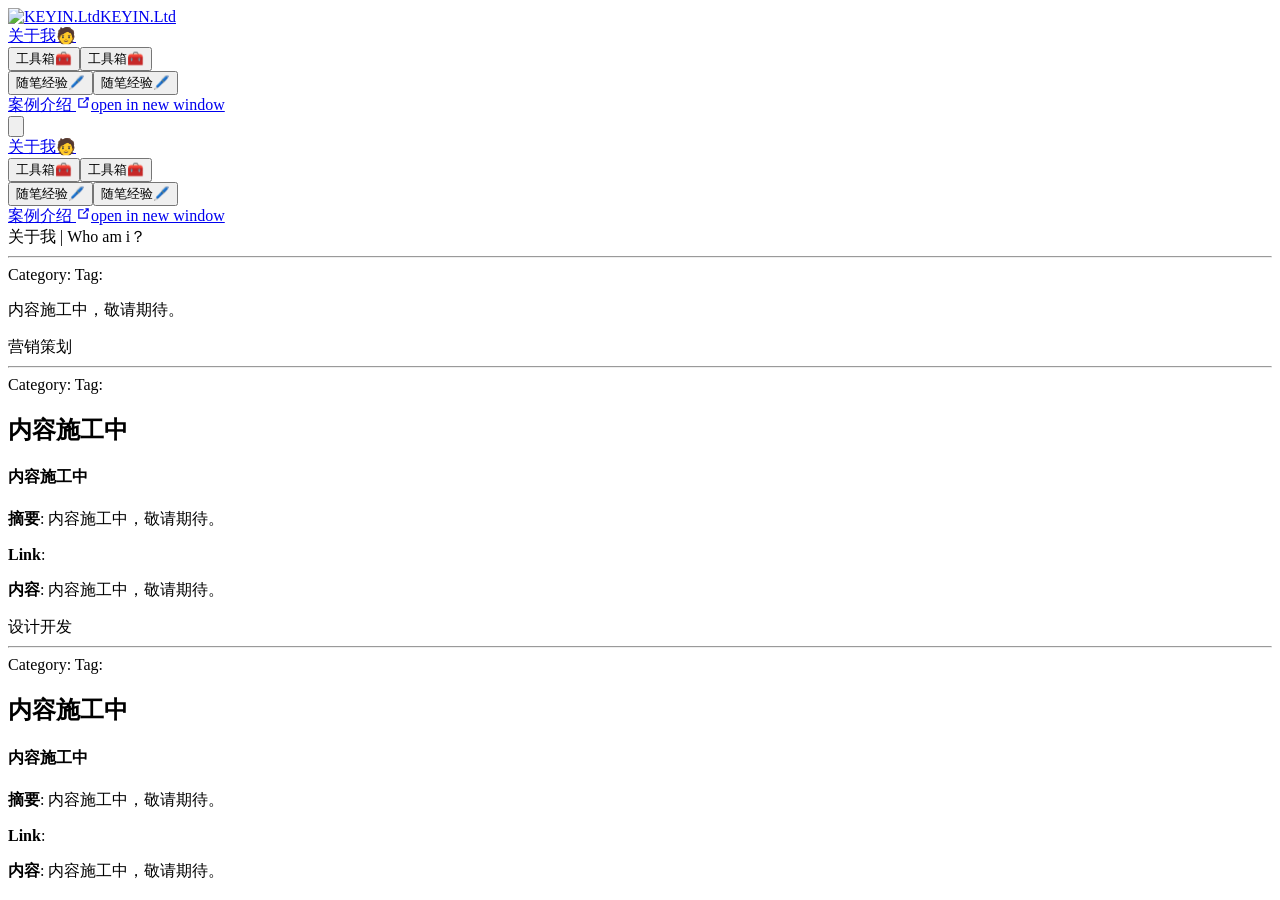
==== docs/article/index.html @ fdea0d34 "v1" ====
<!doctype html>
<html lang="en-US">
  <head>
    <meta charset="utf-8" />
    <meta name="viewport" content="width=device-width,initial-scale=1" />
    <meta name="generator" content="VuePress 2.0.0-rc.9" />
    <style>
      :root {
        --c-bg: #fff;
      }
      html.dark {
        --c-bg: #22272e;
      }
      html,
      body {
        background-color: var(--c-bg);
      }
    </style>
    <script>
      const userMode = localStorage.getItem('vuepress-color-scheme')
      const systemDarkMode =
        window.matchMedia &&
        window.matchMedia('(prefers-color-scheme: dark)').matches
      if (userMode === 'dark' || (userMode !== 'light' && systemDarkMode)) {
        document.documentElement.classList.toggle('dark', true)
      }
    </script>
    <meta name="description" content="Make money, no shame."><meta name="keywords" content="彭科茵, 品牌营销, SVG交互, 公众号svg, 漫画手绘, 媒体发稿"><meta name="author" content="KEYIN"><script src="//javascript/translate.js"></script><script src="//javascript/model-viewer.min.js" type="module"></script><meta name="google-site-verification" content="1"><link rel="icon" href="/littlelogo.ico"><title>Articles | KEYIN.Ltd</title>
    <link rel="preload" href="/assets/style-Z5D11T4i.css" as="style"><link rel="stylesheet" href="/assets/style-Z5D11T4i.css">
    <link rel="modulepreload" href="/assets/app-CqHdGuDO.js"><link rel="modulepreload" href="/assets/index.html-Dc524wdT.js">
    <link rel="prefetch" href="/assets/index.html-2ZuKCgSk.js" as="script"><link rel="prefetch" href="/assets/mission.html-B9yhY9Dj.js" as="script"><link rel="prefetch" href="/assets/HCI.html-Dmzi9KCp.js" as="script"><link rel="prefetch" href="/assets/LLM.html-Cc3UtDx5.js" as="script"><link rel="prefetch" href="/assets/404.html-fO4x-oie.js" as="script"><link rel="prefetch" href="/assets/index.html-DQm4plUg.js" as="script"><link rel="prefetch" href="/assets/index.html-5i4hs3_4.js" as="script"><link rel="prefetch" href="/assets/index.html-DITfYZAn.js" as="script"><link rel="prefetch" href="/assets/index.html-D9bhh5fH.js" as="script"><link rel="prefetch" href="/assets/index.html-BJEDxsN-.js" as="script">
  </head>
  <body>
    <div id="app"><!--[--><div class="theme-container no-sidebar"><!--[--><header class="navbar"><div class="toggle-sidebar-button" title="toggle sidebar" aria-expanded="false" role="button" tabindex="0"><div class="icon" aria-hidden="true"><span></span><span></span><span></span></div></div><span><a class="route-link" href="/"><img class="logo" src="/mylogo.png" alt="KEYIN.Ltd"><span class="site-name can-hide" aria-hidden="true">KEYIN.Ltd</span></a></span><div class="navbar-items-wrapper" style=""><!--[--><!--]--><nav class="navbar-items can-hide" aria-label="site navigation"><!--[--><div class="navbar-item"><a class="route-link" href="/posts/mission.html" aria-label="关于我🧑"><!--[--><!--[--><!--]--> 关于我🧑 <!--[--><!--]--><!--]--></a></div><div class="navbar-item"><div class="navbar-dropdown-wrapper"><button class="navbar-dropdown-title" type="button" aria-label="工具箱🧰"><span class="title">工具箱🧰</span><span class="arrow down"></span></button><button class="navbar-dropdown-title-mobile" type="button" aria-label="工具箱🧰"><span class="title">工具箱🧰</span><span class="right arrow"></span></button><ul style="display:none;" class="navbar-dropdown"><!--[--><li class="navbar-dropdown-item"><a class="external-link" href="https://www.egouz.com/" rel="noopener noreferrer" target="_blank" aria-label="国外网站大全"><!--[--><!--[--><!--]--> 国外网站大全 <span><svg class="external-link-icon" xmlns="http://www.w3.org/2000/svg" aria-hidden="true" focusable="false" x="0px" y="0px" viewBox="0 0 100 100" width="15" height="15"><path fill="currentColor" d="M18.8,85.1h56l0,0c2.2,0,4-1.8,4-4v-32h-8v28h-48v-48h28v-8h-32l0,0c-2.2,0-4,1.8-4,4v56C14.8,83.3,16.6,85.1,18.8,85.1z"></path><polygon fill="currentColor" points="45.7,48.7 51.3,54.3 77.2,28.5 77.2,37.2 85.2,37.2 85.2,14.9 62.8,14.9 62.8,22.9 71.5,22.9"></polygon></svg><span class="external-link-icon-sr-only">open in new window</span></span><!--[--><!--]--><!--]--></a></li><li class="navbar-dropdown-item"><a class="external-link" href="https://unsplash.com/" rel="noopener noreferrer" target="_blank" aria-label="免费图片网站"><!--[--><!--[--><!--]--> 免费图片网站 <span><svg class="external-link-icon" xmlns="http://www.w3.org/2000/svg" aria-hidden="true" focusable="false" x="0px" y="0px" viewBox="0 0 100 100" width="15" height="15"><path fill="currentColor" d="M18.8,85.1h56l0,0c2.2,0,4-1.8,4-4v-32h-8v28h-48v-48h28v-8h-32l0,0c-2.2,0-4,1.8-4,4v56C14.8,83.3,16.6,85.1,18.8,85.1z"></path><polygon fill="currentColor" points="45.7,48.7 51.3,54.3 77.2,28.5 77.2,37.2 85.2,37.2 85.2,14.9 62.8,14.9 62.8,22.9 71.5,22.9"></polygon></svg><span class="external-link-icon-sr-only">open in new window</span></span><!--[--><!--]--><!--]--></a></li><li class="navbar-dropdown-item"><a class="external-link" href="https://mixkit.co/" rel="noopener noreferrer" target="_blank" aria-label="免费素材网站"><!--[--><!--[--><!--]--> 免费素材网站 <span><svg class="external-link-icon" xmlns="http://www.w3.org/2000/svg" aria-hidden="true" focusable="false" x="0px" y="0px" viewBox="0 0 100 100" width="15" height="15"><path fill="currentColor" d="M18.8,85.1h56l0,0c2.2,0,4-1.8,4-4v-32h-8v28h-48v-48h28v-8h-32l0,0c-2.2,0-4,1.8-4,4v56C14.8,83.3,16.6,85.1,18.8,85.1z"></path><polygon fill="currentColor" points="45.7,48.7 51.3,54.3 77.2,28.5 77.2,37.2 85.2,37.2 85.2,14.9 62.8,14.9 62.8,22.9 71.5,22.9"></polygon></svg><span class="external-link-icon-sr-only">open in new window</span></span><!--[--><!--]--><!--]--></a></li><li class="navbar-dropdown-item"><a class="external-link" href="https://www.vecteezy.com/" rel="noopener noreferrer" target="_blank" aria-label="免费矢量素材下载"><!--[--><!--[--><!--]--> 免费矢量素材下载 <span><svg class="external-link-icon" xmlns="http://www.w3.org/2000/svg" aria-hidden="true" focusable="false" x="0px" y="0px" viewBox="0 0 100 100" width="15" height="15"><path fill="currentColor" d="M18.8,85.1h56l0,0c2.2,0,4-1.8,4-4v-32h-8v28h-48v-48h28v-8h-32l0,0c-2.2,0-4,1.8-4,4v56C14.8,83.3,16.6,85.1,18.8,85.1z"></path><polygon fill="currentColor" points="45.7,48.7 51.3,54.3 77.2,28.5 77.2,37.2 85.2,37.2 85.2,14.9 62.8,14.9 62.8,22.9 71.5,22.9"></polygon></svg><span class="external-link-icon-sr-only">open in new window</span></span><!--[--><!--]--><!--]--></a></li><li class="navbar-dropdown-item"><a class="external-link" href="https://www.zhongguose.com/#yuhong" rel="noopener noreferrer" target="_blank" aria-label="中国传统颜色"><!--[--><!--[--><!--]--> 中国传统颜色 <span><svg class="external-link-icon" xmlns="http://www.w3.org/2000/svg" aria-hidden="true" focusable="false" x="0px" y="0px" viewBox="0 0 100 100" width="15" height="15"><path fill="currentColor" d="M18.8,85.1h56l0,0c2.2,0,4-1.8,4-4v-32h-8v28h-48v-48h28v-8h-32l0,0c-2.2,0-4,1.8-4,4v56C14.8,83.3,16.6,85.1,18.8,85.1z"></path><polygon fill="currentColor" points="45.7,48.7 51.3,54.3 77.2,28.5 77.2,37.2 85.2,37.2 85.2,14.9 62.8,14.9 62.8,22.9 71.5,22.9"></polygon></svg><span class="external-link-icon-sr-only">open in new window</span></span><!--[--><!--]--><!--]--></a></li><li class="navbar-dropdown-item"><a class="external-link" href="https://smallpdf.com/pdf-to-ppt" rel="noopener noreferrer" target="_blank" aria-label="pdf转ppt"><!--[--><!--[--><!--]--> pdf转ppt <span><svg class="external-link-icon" xmlns="http://www.w3.org/2000/svg" aria-hidden="true" focusable="false" x="0px" y="0px" viewBox="0 0 100 100" width="15" height="15"><path fill="currentColor" d="M18.8,85.1h56l0,0c2.2,0,4-1.8,4-4v-32h-8v28h-48v-48h28v-8h-32l0,0c-2.2,0-4,1.8-4,4v56C14.8,83.3,16.6,85.1,18.8,85.1z"></path><polygon fill="currentColor" points="45.7,48.7 51.3,54.3 77.2,28.5 77.2,37.2 85.2,37.2 85.2,14.9 62.8,14.9 62.8,22.9 71.5,22.9"></polygon></svg><span class="external-link-icon-sr-only">open in new window</span></span><!--[--><!--]--><!--]--></a></li><!--]--></ul></div></div><div class="navbar-item"><div class="navbar-dropdown-wrapper"><button class="navbar-dropdown-title" type="button" aria-label="随笔经验🖊️"><span class="title">随笔经验🖊️</span><span class="arrow down"></span></button><button class="navbar-dropdown-title-mobile" type="button" aria-label="随笔经验🖊️"><span class="title">随笔经验🖊️</span><span class="right arrow"></span></button><ul style="display:none;" class="navbar-dropdown"><!--[--><li class="navbar-dropdown-item"><a class="route-link" href="/posts/paper/HCI.html" aria-label="营销策划"><!--[--><!--[--><!--]--> 营销策划 <!--[--><!--]--><!--]--></a></li><li class="navbar-dropdown-item"><a class="route-link" href="/posts/paper/LLM.html" aria-label="设计开发"><!--[--><!--[--><!--]--> 设计开发 <!--[--><!--]--><!--]--></a></li><!--]--></ul></div></div><div class="navbar-item"><a class="external-link" href="https://docs.qq.com/pdf/DTXNpVmhEckVCZGJU?" rel="noopener noreferrer" target="_blank" aria-label="案例介绍"><!--[--><!--[--><!--]--> 案例介绍 <span><svg class="external-link-icon" xmlns="http://www.w3.org/2000/svg" aria-hidden="true" focusable="false" x="0px" y="0px" viewBox="0 0 100 100" width="15" height="15"><path fill="currentColor" d="M18.8,85.1h56l0,0c2.2,0,4-1.8,4-4v-32h-8v28h-48v-48h28v-8h-32l0,0c-2.2,0-4,1.8-4,4v56C14.8,83.3,16.6,85.1,18.8,85.1z"></path><polygon fill="currentColor" points="45.7,48.7 51.3,54.3 77.2,28.5 77.2,37.2 85.2,37.2 85.2,14.9 62.8,14.9 62.8,22.9 71.5,22.9"></polygon></svg><span class="external-link-icon-sr-only">open in new window</span></span><!--[--><!--]--><!--]--></a></div><!--]--></nav><!--[--><!--]--><button class="toggle-color-mode-button" title="toggle color mode"><svg style="" class="icon" focusable="false" viewBox="0 0 32 32"><path d="M16 12.005a4 4 0 1 1-4 4a4.005 4.005 0 0 1 4-4m0-2a6 6 0 1 0 6 6a6 6 0 0 0-6-6z" fill="currentColor"></path><path d="M5.394 6.813l1.414-1.415l3.506 3.506L8.9 10.318z" fill="currentColor"></path><path d="M2 15.005h5v2H2z" fill="currentColor"></path><path d="M5.394 25.197L8.9 21.691l1.414 1.415l-3.506 3.505z" fill="currentColor"></path><path d="M15 25.005h2v5h-2z" fill="currentColor"></path><path d="M21.687 23.106l1.414-1.415l3.506 3.506l-1.414 1.414z" fill="currentColor"></path><path d="M25 15.005h5v2h-5z" fill="currentColor"></path><path d="M21.687 8.904l3.506-3.506l1.414 1.415l-3.506 3.505z" fill="currentColor"></path><path d="M15 2.005h2v5h-2z" fill="currentColor"></path></svg><svg style="display:none;" class="icon" focusable="false" viewBox="0 0 32 32"><path d="M13.502 5.414a15.075 15.075 0 0 0 11.594 18.194a11.113 11.113 0 0 1-7.975 3.39c-.138 0-.278.005-.418 0a11.094 11.094 0 0 1-3.2-21.584M14.98 3a1.002 1.002 0 0 0-.175.016a13.096 13.096 0 0 0 1.825 25.981c.164.006.328 0 .49 0a13.072 13.072 0 0 0 10.703-5.555a1.01 1.01 0 0 0-.783-1.565A13.08 13.08 0 0 1 15.89 4.38A1.015 1.015 0 0 0 14.98 3z" fill="currentColor"></path></svg></button><!----></div></header><!--]--><div class="sidebar-mask"></div><!--[--><aside class="sidebar"><nav class="navbar-items" aria-label="site navigation"><!--[--><div class="navbar-item"><a class="route-link" href="/posts/mission.html" aria-label="关于我🧑"><!--[--><!--[--><!--]--> 关于我🧑 <!--[--><!--]--><!--]--></a></div><div class="navbar-item"><div class="navbar-dropdown-wrapper"><button class="navbar-dropdown-title" type="button" aria-label="工具箱🧰"><span class="title">工具箱🧰</span><span class="arrow down"></span></button><button class="navbar-dropdown-title-mobile" type="button" aria-label="工具箱🧰"><span class="title">工具箱🧰</span><span class="right arrow"></span></button><ul style="display:none;" class="navbar-dropdown"><!--[--><li class="navbar-dropdown-item"><a class="external-link" href="https://www.egouz.com/" rel="noopener noreferrer" target="_blank" aria-label="国外网站大全"><!--[--><!--[--><!--]--> 国外网站大全 <span><svg class="external-link-icon" xmlns="http://www.w3.org/2000/svg" aria-hidden="true" focusable="false" x="0px" y="0px" viewBox="0 0 100 100" width="15" height="15"><path fill="currentColor" d="M18.8,85.1h56l0,0c2.2,0,4-1.8,4-4v-32h-8v28h-48v-48h28v-8h-32l0,0c-2.2,0-4,1.8-4,4v56C14.8,83.3,16.6,85.1,18.8,85.1z"></path><polygon fill="currentColor" points="45.7,48.7 51.3,54.3 77.2,28.5 77.2,37.2 85.2,37.2 85.2,14.9 62.8,14.9 62.8,22.9 71.5,22.9"></polygon></svg><span class="external-link-icon-sr-only">open in new window</span></span><!--[--><!--]--><!--]--></a></li><li class="navbar-dropdown-item"><a class="external-link" href="https://unsplash.com/" rel="noopener noreferrer" target="_blank" aria-label="免费图片网站"><!--[--><!--[--><!--]--> 免费图片网站 <span><svg class="external-link-icon" xmlns="http://www.w3.org/2000/svg" aria-hidden="true" focusable="false" x="0px" y="0px" viewBox="0 0 100 100" width="15" height="15"><path fill="currentColor" d="M18.8,85.1h56l0,0c2.2,0,4-1.8,4-4v-32h-8v28h-48v-48h28v-8h-32l0,0c-2.2,0-4,1.8-4,4v56C14.8,83.3,16.6,85.1,18.8,85.1z"></path><polygon fill="currentColor" points="45.7,48.7 51.3,54.3 77.2,28.5 77.2,37.2 85.2,37.2 85.2,14.9 62.8,14.9 62.8,22.9 71.5,22.9"></polygon></svg><span class="external-link-icon-sr-only">open in new window</span></span><!--[--><!--]--><!--]--></a></li><li class="navbar-dropdown-item"><a class="external-link" href="https://mixkit.co/" rel="noopener noreferrer" target="_blank" aria-label="免费素材网站"><!--[--><!--[--><!--]--> 免费素材网站 <span><svg class="external-link-icon" xmlns="http://www.w3.org/2000/svg" aria-hidden="true" focusable="false" x="0px" y="0px" viewBox="0 0 100 100" width="15" height="15"><path fill="currentColor" d="M18.8,85.1h56l0,0c2.2,0,4-1.8,4-4v-32h-8v28h-48v-48h28v-8h-32l0,0c-2.2,0-4,1.8-4,4v56C14.8,83.3,16.6,85.1,18.8,85.1z"></path><polygon fill="currentColor" points="45.7,48.7 51.3,54.3 77.2,28.5 77.2,37.2 85.2,37.2 85.2,14.9 62.8,14.9 62.8,22.9 71.5,22.9"></polygon></svg><span class="external-link-icon-sr-only">open in new window</span></span><!--[--><!--]--><!--]--></a></li><li class="navbar-dropdown-item"><a class="external-link" href="https://www.vecteezy.com/" rel="noopener noreferrer" target="_blank" aria-label="免费矢量素材下载"><!--[--><!--[--><!--]--> 免费矢量素材下载 <span><svg class="external-link-icon" xmlns="http://www.w3.org/2000/svg" aria-hidden="true" focusable="false" x="0px" y="0px" viewBox="0 0 100 100" width="15" height="15"><path fill="currentColor" d="M18.8,85.1h56l0,0c2.2,0,4-1.8,4-4v-32h-8v28h-48v-48h28v-8h-32l0,0c-2.2,0-4,1.8-4,4v56C14.8,83.3,16.6,85.1,18.8,85.1z"></path><polygon fill="currentColor" points="45.7,48.7 51.3,54.3 77.2,28.5 77.2,37.2 85.2,37.2 85.2,14.9 62.8,14.9 62.8,22.9 71.5,22.9"></polygon></svg><span class="external-link-icon-sr-only">open in new window</span></span><!--[--><!--]--><!--]--></a></li><li class="navbar-dropdown-item"><a class="external-link" href="https://www.zhongguose.com/#yuhong" rel="noopener noreferrer" target="_blank" aria-label="中国传统颜色"><!--[--><!--[--><!--]--> 中国传统颜色 <span><svg class="external-link-icon" xmlns="http://www.w3.org/2000/svg" aria-hidden="true" focusable="false" x="0px" y="0px" viewBox="0 0 100 100" width="15" height="15"><path fill="currentColor" d="M18.8,85.1h56l0,0c2.2,0,4-1.8,4-4v-32h-8v28h-48v-48h28v-8h-32l0,0c-2.2,0-4,1.8-4,4v56C14.8,83.3,16.6,85.1,18.8,85.1z"></path><polygon fill="currentColor" points="45.7,48.7 51.3,54.3 77.2,28.5 77.2,37.2 85.2,37.2 85.2,14.9 62.8,14.9 62.8,22.9 71.5,22.9"></polygon></svg><span class="external-link-icon-sr-only">open in new window</span></span><!--[--><!--]--><!--]--></a></li><li class="navbar-dropdown-item"><a class="external-link" href="https://smallpdf.com/pdf-to-ppt" rel="noopener noreferrer" target="_blank" aria-label="pdf转ppt"><!--[--><!--[--><!--]--> pdf转ppt <span><svg class="external-link-icon" xmlns="http://www.w3.org/2000/svg" aria-hidden="true" focusable="false" x="0px" y="0px" viewBox="0 0 100 100" width="15" height="15"><path fill="currentColor" d="M18.8,85.1h56l0,0c2.2,0,4-1.8,4-4v-32h-8v28h-48v-48h28v-8h-32l0,0c-2.2,0-4,1.8-4,4v56C14.8,83.3,16.6,85.1,18.8,85.1z"></path><polygon fill="currentColor" points="45.7,48.7 51.3,54.3 77.2,28.5 77.2,37.2 85.2,37.2 85.2,14.9 62.8,14.9 62.8,22.9 71.5,22.9"></polygon></svg><span class="external-link-icon-sr-only">open in new window</span></span><!--[--><!--]--><!--]--></a></li><!--]--></ul></div></div><div class="navbar-item"><div class="navbar-dropdown-wrapper"><button class="navbar-dropdown-title" type="button" aria-label="随笔经验🖊️"><span class="title">随笔经验🖊️</span><span class="arrow down"></span></button><button class="navbar-dropdown-title-mobile" type="button" aria-label="随笔经验🖊️"><span class="title">随笔经验🖊️</span><span class="right arrow"></span></button><ul style="display:none;" class="navbar-dropdown"><!--[--><li class="navbar-dropdown-item"><a class="route-link" href="/posts/paper/HCI.html" aria-label="营销策划"><!--[--><!--[--><!--]--> 营销策划 <!--[--><!--]--><!--]--></a></li><li class="navbar-dropdown-item"><a class="route-link" href="/posts/paper/LLM.html" aria-label="设计开发"><!--[--><!--[--><!--]--> 设计开发 <!--[--><!--]--><!--]--></a></li><!--]--></ul></div></div><div class="navbar-item"><a class="external-link" href="https://docs.qq.com/pdf/DTXNpVmhEckVCZGJU?" rel="noopener noreferrer" target="_blank" aria-label="案例介绍"><!--[--><!--[--><!--]--> 案例介绍 <span><svg class="external-link-icon" xmlns="http://www.w3.org/2000/svg" aria-hidden="true" focusable="false" x="0px" y="0px" viewBox="0 0 100 100" width="15" height="15"><path fill="currentColor" d="M18.8,85.1h56l0,0c2.2,0,4-1.8,4-4v-32h-8v28h-48v-48h28v-8h-32l0,0c-2.2,0-4,1.8-4,4v56C14.8,83.3,16.6,85.1,18.8,85.1z"></path><polygon fill="currentColor" points="45.7,48.7 51.3,54.3 77.2,28.5 77.2,37.2 85.2,37.2 85.2,14.9 62.8,14.9 62.8,22.9 71.5,22.9"></polygon></svg><span class="external-link-icon-sr-only">open in new window</span></span><!--[--><!--]--><!--]--></a></div><!--]--></nav><!--[--><!--]--><!----><!--[--><!--]--></aside><!--]--><!--[--><main class="page"><div class="article-wrapper"><!----><!--[--><article class="article"><header class="title">关于我 | Who am i？</header><hr><div class="article-info"><!----><!----><span class="category">Category: </span><span class="tag">Tag: </span></div><div class="excerpt">
<p>内容施工中，敬请期待。</p>
</div></article><article class="article"><header class="title">营销策划</header><hr><div class="article-info"><!----><!----><span class="category">Category: </span><span class="tag">Tag: </span></div><div class="excerpt">
<h2>内容施工中</h2>
<h4>内容施工中</h4>
<p><strong>摘要</strong>: 内容施工中，敬请期待。</p>
<p><strong>Link</strong>: <a href=""></a></p>
<p><strong>内容</strong>: 内容施工中，敬请期待。</p>
</div></article><article class="article"><header class="title">设计开发</header><hr><div class="article-info"><!----><!----><span class="category">Category: </span><span class="tag">Tag: </span></div><div class="excerpt">
<h2>内容施工中</h2>
<h4>内容施工中</h4>
<p><strong>摘要</strong>: 内容施工中，敬请期待。</p>
<p><strong>Link</strong>: <a href=""></a></p>
<p><strong>内容</strong>: 内容施工中，敬请期待。</p>
</div></article><!--]--></div></main><!--]--></div><!--[--><!----><!--]--><!--]--></div>
    <script type="module" src="/assets/app-CqHdGuDO.js" defer></script>
  </body>
</html>
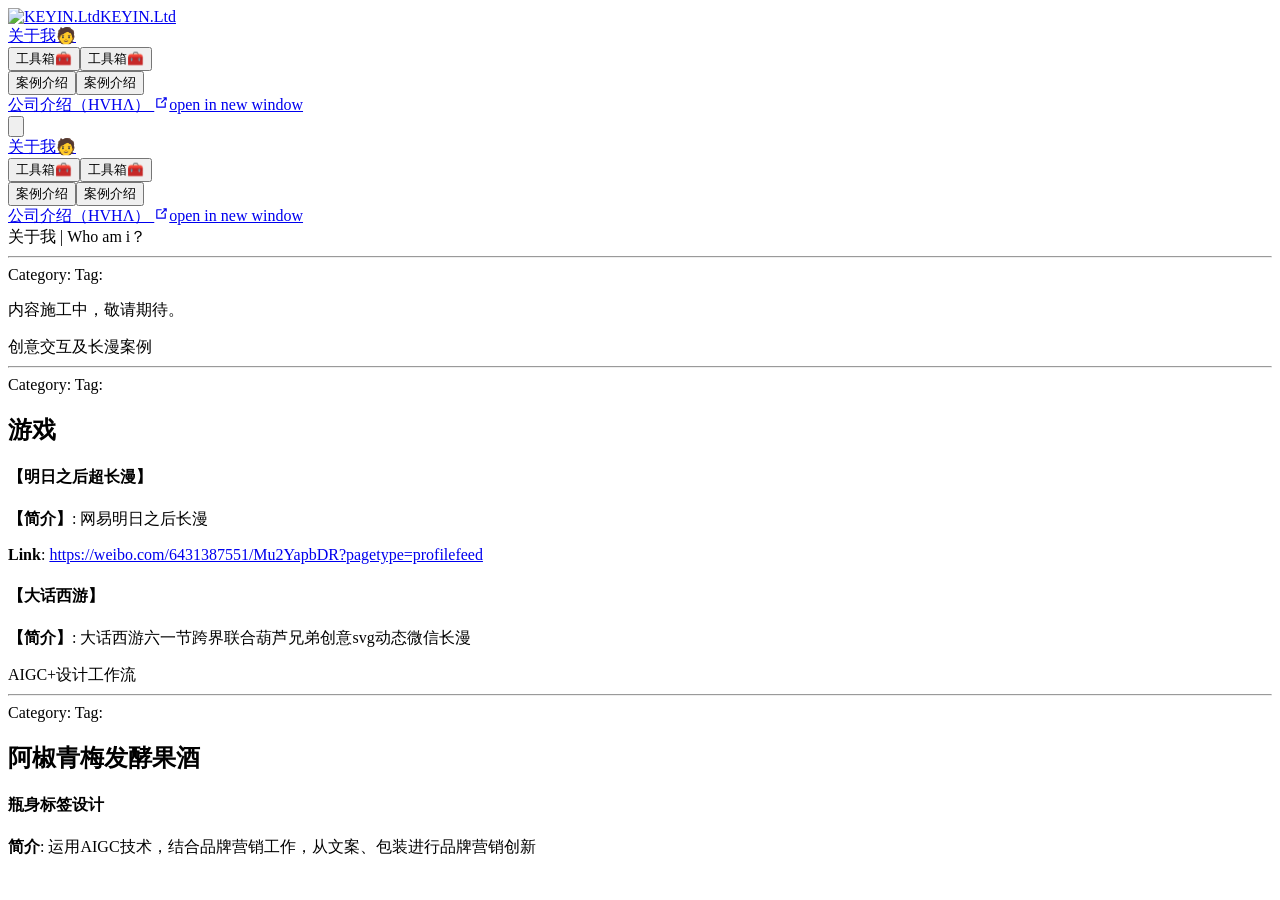
==== commit dd7e7b00: "v10" ====
--- a/docs/article/index.html
+++ b/docs/article/index.html
@@ -27,25 +27,27 @@
     </script>
     <meta name="description" content="Make money, no shame."><meta name="keywords" content="彭科茵, 品牌营销, SVG交互, 公众号svg, 漫画手绘, 媒体发稿"><meta name="author" content="KEYIN"><script src="//javascript/translate.js"></script><script src="//javascript/model-viewer.min.js" type="module"></script><meta name="google-site-verification" content="1"><link rel="icon" href="/littlelogo.ico"><title>Articles | KEYIN.Ltd</title>
     <link rel="preload" href="/assets/style-Z5D11T4i.css" as="style"><link rel="stylesheet" href="/assets/style-Z5D11T4i.css">
-    <link rel="modulepreload" href="/assets/app-CqHdGuDO.js"><link rel="modulepreload" href="/assets/index.html-Dc524wdT.js">
-    <link rel="prefetch" href="/assets/index.html-2ZuKCgSk.js" as="script"><link rel="prefetch" href="/assets/mission.html-B9yhY9Dj.js" as="script"><link rel="prefetch" href="/assets/HCI.html-Dmzi9KCp.js" as="script"><link rel="prefetch" href="/assets/LLM.html-Cc3UtDx5.js" as="script"><link rel="prefetch" href="/assets/404.html-fO4x-oie.js" as="script"><link rel="prefetch" href="/assets/index.html-DQm4plUg.js" as="script"><link rel="prefetch" href="/assets/index.html-5i4hs3_4.js" as="script"><link rel="prefetch" href="/assets/index.html-DITfYZAn.js" as="script"><link rel="prefetch" href="/assets/index.html-D9bhh5fH.js" as="script"><link rel="prefetch" href="/assets/index.html-BJEDxsN-.js" as="script">
+    <link rel="modulepreload" href="/assets/app-CqODnZCG.js"><link rel="modulepreload" href="/assets/index.html-BG-Ftxhn.js">
+    <link rel="prefetch" href="/assets/index.html-DUa9GUNp.js" as="script"><link rel="prefetch" href="/assets/mission.html-COj6fTe7.js" as="script"><link rel="prefetch" href="/assets/HCI.html-DRZntMff.js" as="script"><link rel="prefetch" href="/assets/LLM.html-CVp1YsRB.js" as="script"><link rel="prefetch" href="/assets/404.html-DZKrf922.js" as="script"><link rel="prefetch" href="/assets/index.html-CdgL_tOe.js" as="script"><link rel="prefetch" href="/assets/index.html-F7jExGiB.js" as="script"><link rel="prefetch" href="/assets/index.html-DhvDCIke.js" as="script"><link rel="prefetch" href="/assets/index.html-C0AwsDLe.js" as="script"><link rel="prefetch" href="/assets/index.html-D_W82KDV.js" as="script">
   </head>
   <body>
-    <div id="app"><!--[--><div class="theme-container no-sidebar"><!--[--><header class="navbar"><div class="toggle-sidebar-button" title="toggle sidebar" aria-expanded="false" role="button" tabindex="0"><div class="icon" aria-hidden="true"><span></span><span></span><span></span></div></div><span><a class="route-link" href="/"><img class="logo" src="/mylogo.png" alt="KEYIN.Ltd"><span class="site-name can-hide" aria-hidden="true">KEYIN.Ltd</span></a></span><div class="navbar-items-wrapper" style=""><!--[--><!--]--><nav class="navbar-items can-hide" aria-label="site navigation"><!--[--><div class="navbar-item"><a class="route-link" href="/posts/mission.html" aria-label="关于我🧑"><!--[--><!--[--><!--]--> 关于我🧑 <!--[--><!--]--><!--]--></a></div><div class="navbar-item"><div class="navbar-dropdown-wrapper"><button class="navbar-dropdown-title" type="button" aria-label="工具箱🧰"><span class="title">工具箱🧰</span><span class="arrow down"></span></button><button class="navbar-dropdown-title-mobile" type="button" aria-label="工具箱🧰"><span class="title">工具箱🧰</span><span class="right arrow"></span></button><ul style="display:none;" class="navbar-dropdown"><!--[--><li class="navbar-dropdown-item"><a class="external-link" href="https://www.egouz.com/" rel="noopener noreferrer" target="_blank" aria-label="国外网站大全"><!--[--><!--[--><!--]--> 国外网站大全 <span><svg class="external-link-icon" xmlns="http://www.w3.org/2000/svg" aria-hidden="true" focusable="false" x="0px" y="0px" viewBox="0 0 100 100" width="15" height="15"><path fill="currentColor" d="M18.8,85.1h56l0,0c2.2,0,4-1.8,4-4v-32h-8v28h-48v-48h28v-8h-32l0,0c-2.2,0-4,1.8-4,4v56C14.8,83.3,16.6,85.1,18.8,85.1z"></path><polygon fill="currentColor" points="45.7,48.7 51.3,54.3 77.2,28.5 77.2,37.2 85.2,37.2 85.2,14.9 62.8,14.9 62.8,22.9 71.5,22.9"></polygon></svg><span class="external-link-icon-sr-only">open in new window</span></span><!--[--><!--]--><!--]--></a></li><li class="navbar-dropdown-item"><a class="external-link" href="https://unsplash.com/" rel="noopener noreferrer" target="_blank" aria-label="免费图片网站"><!--[--><!--[--><!--]--> 免费图片网站 <span><svg class="external-link-icon" xmlns="http://www.w3.org/2000/svg" aria-hidden="true" focusable="false" x="0px" y="0px" viewBox="0 0 100 100" width="15" height="15"><path fill="currentColor" d="M18.8,85.1h56l0,0c2.2,0,4-1.8,4-4v-32h-8v28h-48v-48h28v-8h-32l0,0c-2.2,0-4,1.8-4,4v56C14.8,83.3,16.6,85.1,18.8,85.1z"></path><polygon fill="currentColor" points="45.7,48.7 51.3,54.3 77.2,28.5 77.2,37.2 85.2,37.2 85.2,14.9 62.8,14.9 62.8,22.9 71.5,22.9"></polygon></svg><span class="external-link-icon-sr-only">open in new window</span></span><!--[--><!--]--><!--]--></a></li><li class="navbar-dropdown-item"><a class="external-link" href="https://mixkit.co/" rel="noopener noreferrer" target="_blank" aria-label="免费素材网站"><!--[--><!--[--><!--]--> 免费素材网站 <span><svg class="external-link-icon" xmlns="http://www.w3.org/2000/svg" aria-hidden="true" focusable="false" x="0px" y="0px" viewBox="0 0 100 100" width="15" height="15"><path fill="currentColor" d="M18.8,85.1h56l0,0c2.2,0,4-1.8,4-4v-32h-8v28h-48v-48h28v-8h-32l0,0c-2.2,0-4,1.8-4,4v56C14.8,83.3,16.6,85.1,18.8,85.1z"></path><polygon fill="currentColor" points="45.7,48.7 51.3,54.3 77.2,28.5 77.2,37.2 85.2,37.2 85.2,14.9 62.8,14.9 62.8,22.9 71.5,22.9"></polygon></svg><span class="external-link-icon-sr-only">open in new window</span></span><!--[--><!--]--><!--]--></a></li><li class="navbar-dropdown-item"><a class="external-link" href="https://www.vecteezy.com/" rel="noopener noreferrer" target="_blank" aria-label="免费矢量素材下载"><!--[--><!--[--><!--]--> 免费矢量素材下载 <span><svg class="external-link-icon" xmlns="http://www.w3.org/2000/svg" aria-hidden="true" focusable="false" x="0px" y="0px" viewBox="0 0 100 100" width="15" height="15"><path fill="currentColor" d="M18.8,85.1h56l0,0c2.2,0,4-1.8,4-4v-32h-8v28h-48v-48h28v-8h-32l0,0c-2.2,0-4,1.8-4,4v56C14.8,83.3,16.6,85.1,18.8,85.1z"></path><polygon fill="currentColor" points="45.7,48.7 51.3,54.3 77.2,28.5 77.2,37.2 85.2,37.2 85.2,14.9 62.8,14.9 62.8,22.9 71.5,22.9"></polygon></svg><span class="external-link-icon-sr-only">open in new window</span></span><!--[--><!--]--><!--]--></a></li><li class="navbar-dropdown-item"><a class="external-link" href="https://www.zhongguose.com/#yuhong" rel="noopener noreferrer" target="_blank" aria-label="中国传统颜色"><!--[--><!--[--><!--]--> 中国传统颜色 <span><svg class="external-link-icon" xmlns="http://www.w3.org/2000/svg" aria-hidden="true" focusable="false" x="0px" y="0px" viewBox="0 0 100 100" width="15" height="15"><path fill="currentColor" d="M18.8,85.1h56l0,0c2.2,0,4-1.8,4-4v-32h-8v28h-48v-48h28v-8h-32l0,0c-2.2,0-4,1.8-4,4v56C14.8,83.3,16.6,85.1,18.8,85.1z"></path><polygon fill="currentColor" points="45.7,48.7 51.3,54.3 77.2,28.5 77.2,37.2 85.2,37.2 85.2,14.9 62.8,14.9 62.8,22.9 71.5,22.9"></polygon></svg><span class="external-link-icon-sr-only">open in new window</span></span><!--[--><!--]--><!--]--></a></li><li class="navbar-dropdown-item"><a class="external-link" href="https://smallpdf.com/pdf-to-ppt" rel="noopener noreferrer" target="_blank" aria-label="pdf转ppt"><!--[--><!--[--><!--]--> pdf转ppt <span><svg class="external-link-icon" xmlns="http://www.w3.org/2000/svg" aria-hidden="true" focusable="false" x="0px" y="0px" viewBox="0 0 100 100" width="15" height="15"><path fill="currentColor" d="M18.8,85.1h56l0,0c2.2,0,4-1.8,4-4v-32h-8v28h-48v-48h28v-8h-32l0,0c-2.2,0-4,1.8-4,4v56C14.8,83.3,16.6,85.1,18.8,85.1z"></path><polygon fill="currentColor" points="45.7,48.7 51.3,54.3 77.2,28.5 77.2,37.2 85.2,37.2 85.2,14.9 62.8,14.9 62.8,22.9 71.5,22.9"></polygon></svg><span class="external-link-icon-sr-only">open in new window</span></span><!--[--><!--]--><!--]--></a></li><!--]--></ul></div></div><div class="navbar-item"><div class="navbar-dropdown-wrapper"><button class="navbar-dropdown-title" type="button" aria-label="随笔经验🖊️"><span class="title">随笔经验🖊️</span><span class="arrow down"></span></button><button class="navbar-dropdown-title-mobile" type="button" aria-label="随笔经验🖊️"><span class="title">随笔经验🖊️</span><span class="right arrow"></span></button><ul style="display:none;" class="navbar-dropdown"><!--[--><li class="navbar-dropdown-item"><a class="route-link" href="/posts/paper/HCI.html" aria-label="营销策划"><!--[--><!--[--><!--]--> 营销策划 <!--[--><!--]--><!--]--></a></li><li class="navbar-dropdown-item"><a class="route-link" href="/posts/paper/LLM.html" aria-label="设计开发"><!--[--><!--[--><!--]--> 设计开发 <!--[--><!--]--><!--]--></a></li><!--]--></ul></div></div><div class="navbar-item"><a class="external-link" href="https://docs.qq.com/pdf/DTXNpVmhEckVCZGJU?" rel="noopener noreferrer" target="_blank" aria-label="案例介绍"><!--[--><!--[--><!--]--> 案例介绍 <span><svg class="external-link-icon" xmlns="http://www.w3.org/2000/svg" aria-hidden="true" focusable="false" x="0px" y="0px" viewBox="0 0 100 100" width="15" height="15"><path fill="currentColor" d="M18.8,85.1h56l0,0c2.2,0,4-1.8,4-4v-32h-8v28h-48v-48h28v-8h-32l0,0c-2.2,0-4,1.8-4,4v56C14.8,83.3,16.6,85.1,18.8,85.1z"></path><polygon fill="currentColor" points="45.7,48.7 51.3,54.3 77.2,28.5 77.2,37.2 85.2,37.2 85.2,14.9 62.8,14.9 62.8,22.9 71.5,22.9"></polygon></svg><span class="external-link-icon-sr-only">open in new window</span></span><!--[--><!--]--><!--]--></a></div><!--]--></nav><!--[--><!--]--><button class="toggle-color-mode-button" title="toggle color mode"><svg style="" class="icon" focusable="false" viewBox="0 0 32 32"><path d="M16 12.005a4 4 0 1 1-4 4a4.005 4.005 0 0 1 4-4m0-2a6 6 0 1 0 6 6a6 6 0 0 0-6-6z" fill="currentColor"></path><path d="M5.394 6.813l1.414-1.415l3.506 3.506L8.9 10.318z" fill="currentColor"></path><path d="M2 15.005h5v2H2z" fill="currentColor"></path><path d="M5.394 25.197L8.9 21.691l1.414 1.415l-3.506 3.505z" fill="currentColor"></path><path d="M15 25.005h2v5h-2z" fill="currentColor"></path><path d="M21.687 23.106l1.414-1.415l3.506 3.506l-1.414 1.414z" fill="currentColor"></path><path d="M25 15.005h5v2h-5z" fill="currentColor"></path><path d="M21.687 8.904l3.506-3.506l1.414 1.415l-3.506 3.505z" fill="currentColor"></path><path d="M15 2.005h2v5h-2z" fill="currentColor"></path></svg><svg style="display:none;" class="icon" focusable="false" viewBox="0 0 32 32"><path d="M13.502 5.414a15.075 15.075 0 0 0 11.594 18.194a11.113 11.113 0 0 1-7.975 3.39c-.138 0-.278.005-.418 0a11.094 11.094 0 0 1-3.2-21.584M14.98 3a1.002 1.002 0 0 0-.175.016a13.096 13.096 0 0 0 1.825 25.981c.164.006.328 0 .49 0a13.072 13.072 0 0 0 10.703-5.555a1.01 1.01 0 0 0-.783-1.565A13.08 13.08 0 0 1 15.89 4.38A1.015 1.015 0 0 0 14.98 3z" fill="currentColor"></path></svg></button><!----></div></header><!--]--><div class="sidebar-mask"></div><!--[--><aside class="sidebar"><nav class="navbar-items" aria-label="site navigation"><!--[--><div class="navbar-item"><a class="route-link" href="/posts/mission.html" aria-label="关于我🧑"><!--[--><!--[--><!--]--> 关于我🧑 <!--[--><!--]--><!--]--></a></div><div class="navbar-item"><div class="navbar-dropdown-wrapper"><button class="navbar-dropdown-title" type="button" aria-label="工具箱🧰"><span class="title">工具箱🧰</span><span class="arrow down"></span></button><button class="navbar-dropdown-title-mobile" type="button" aria-label="工具箱🧰"><span class="title">工具箱🧰</span><span class="right arrow"></span></button><ul style="display:none;" class="navbar-dropdown"><!--[--><li class="navbar-dropdown-item"><a class="external-link" href="https://www.egouz.com/" rel="noopener noreferrer" target="_blank" aria-label="国外网站大全"><!--[--><!--[--><!--]--> 国外网站大全 <span><svg class="external-link-icon" xmlns="http://www.w3.org/2000/svg" aria-hidden="true" focusable="false" x="0px" y="0px" viewBox="0 0 100 100" width="15" height="15"><path fill="currentColor" d="M18.8,85.1h56l0,0c2.2,0,4-1.8,4-4v-32h-8v28h-48v-48h28v-8h-32l0,0c-2.2,0-4,1.8-4,4v56C14.8,83.3,16.6,85.1,18.8,85.1z"></path><polygon fill="currentColor" points="45.7,48.7 51.3,54.3 77.2,28.5 77.2,37.2 85.2,37.2 85.2,14.9 62.8,14.9 62.8,22.9 71.5,22.9"></polygon></svg><span class="external-link-icon-sr-only">open in new window</span></span><!--[--><!--]--><!--]--></a></li><li class="navbar-dropdown-item"><a class="external-link" href="https://unsplash.com/" rel="noopener noreferrer" target="_blank" aria-label="免费图片网站"><!--[--><!--[--><!--]--> 免费图片网站 <span><svg class="external-link-icon" xmlns="http://www.w3.org/2000/svg" aria-hidden="true" focusable="false" x="0px" y="0px" viewBox="0 0 100 100" width="15" height="15"><path fill="currentColor" d="M18.8,85.1h56l0,0c2.2,0,4-1.8,4-4v-32h-8v28h-48v-48h28v-8h-32l0,0c-2.2,0-4,1.8-4,4v56C14.8,83.3,16.6,85.1,18.8,85.1z"></path><polygon fill="currentColor" points="45.7,48.7 51.3,54.3 77.2,28.5 77.2,37.2 85.2,37.2 85.2,14.9 62.8,14.9 62.8,22.9 71.5,22.9"></polygon></svg><span class="external-link-icon-sr-only">open in new window</span></span><!--[--><!--]--><!--]--></a></li><li class="navbar-dropdown-item"><a class="external-link" href="https://mixkit.co/" rel="noopener noreferrer" target="_blank" aria-label="免费素材网站"><!--[--><!--[--><!--]--> 免费素材网站 <span><svg class="external-link-icon" xmlns="http://www.w3.org/2000/svg" aria-hidden="true" focusable="false" x="0px" y="0px" viewBox="0 0 100 100" width="15" height="15"><path fill="currentColor" d="M18.8,85.1h56l0,0c2.2,0,4-1.8,4-4v-32h-8v28h-48v-48h28v-8h-32l0,0c-2.2,0-4,1.8-4,4v56C14.8,83.3,16.6,85.1,18.8,85.1z"></path><polygon fill="currentColor" points="45.7,48.7 51.3,54.3 77.2,28.5 77.2,37.2 85.2,37.2 85.2,14.9 62.8,14.9 62.8,22.9 71.5,22.9"></polygon></svg><span class="external-link-icon-sr-only">open in new window</span></span><!--[--><!--]--><!--]--></a></li><li class="navbar-dropdown-item"><a class="external-link" href="https://www.vecteezy.com/" rel="noopener noreferrer" target="_blank" aria-label="免费矢量素材下载"><!--[--><!--[--><!--]--> 免费矢量素材下载 <span><svg class="external-link-icon" xmlns="http://www.w3.org/2000/svg" aria-hidden="true" focusable="false" x="0px" y="0px" viewBox="0 0 100 100" width="15" height="15"><path fill="currentColor" d="M18.8,85.1h56l0,0c2.2,0,4-1.8,4-4v-32h-8v28h-48v-48h28v-8h-32l0,0c-2.2,0-4,1.8-4,4v56C14.8,83.3,16.6,85.1,18.8,85.1z"></path><polygon fill="currentColor" points="45.7,48.7 51.3,54.3 77.2,28.5 77.2,37.2 85.2,37.2 85.2,14.9 62.8,14.9 62.8,22.9 71.5,22.9"></polygon></svg><span class="external-link-icon-sr-only">open in new window</span></span><!--[--><!--]--><!--]--></a></li><li class="navbar-dropdown-item"><a class="external-link" href="https://www.zhongguose.com/#yuhong" rel="noopener noreferrer" target="_blank" aria-label="中国传统颜色"><!--[--><!--[--><!--]--> 中国传统颜色 <span><svg class="external-link-icon" xmlns="http://www.w3.org/2000/svg" aria-hidden="true" focusable="false" x="0px" y="0px" viewBox="0 0 100 100" width="15" height="15"><path fill="currentColor" d="M18.8,85.1h56l0,0c2.2,0,4-1.8,4-4v-32h-8v28h-48v-48h28v-8h-32l0,0c-2.2,0-4,1.8-4,4v56C14.8,83.3,16.6,85.1,18.8,85.1z"></path><polygon fill="currentColor" points="45.7,48.7 51.3,54.3 77.2,28.5 77.2,37.2 85.2,37.2 85.2,14.9 62.8,14.9 62.8,22.9 71.5,22.9"></polygon></svg><span class="external-link-icon-sr-only">open in new window</span></span><!--[--><!--]--><!--]--></a></li><li class="navbar-dropdown-item"><a class="external-link" href="https://smallpdf.com/pdf-to-ppt" rel="noopener noreferrer" target="_blank" aria-label="pdf转ppt"><!--[--><!--[--><!--]--> pdf转ppt <span><svg class="external-link-icon" xmlns="http://www.w3.org/2000/svg" aria-hidden="true" focusable="false" x="0px" y="0px" viewBox="0 0 100 100" width="15" height="15"><path fill="currentColor" d="M18.8,85.1h56l0,0c2.2,0,4-1.8,4-4v-32h-8v28h-48v-48h28v-8h-32l0,0c-2.2,0-4,1.8-4,4v56C14.8,83.3,16.6,85.1,18.8,85.1z"></path><polygon fill="currentColor" points="45.7,48.7 51.3,54.3 77.2,28.5 77.2,37.2 85.2,37.2 85.2,14.9 62.8,14.9 62.8,22.9 71.5,22.9"></polygon></svg><span class="external-link-icon-sr-only">open in new window</span></span><!--[--><!--]--><!--]--></a></li><!--]--></ul></div></div><div class="navbar-item"><div class="navbar-dropdown-wrapper"><button class="navbar-dropdown-title" type="button" aria-label="随笔经验🖊️"><span class="title">随笔经验🖊️</span><span class="arrow down"></span></button><button class="navbar-dropdown-title-mobile" type="button" aria-label="随笔经验🖊️"><span class="title">随笔经验🖊️</span><span class="right arrow"></span></button><ul style="display:none;" class="navbar-dropdown"><!--[--><li class="navbar-dropdown-item"><a class="route-link" href="/posts/paper/HCI.html" aria-label="营销策划"><!--[--><!--[--><!--]--> 营销策划 <!--[--><!--]--><!--]--></a></li><li class="navbar-dropdown-item"><a class="route-link" href="/posts/paper/LLM.html" aria-label="设计开发"><!--[--><!--[--><!--]--> 设计开发 <!--[--><!--]--><!--]--></a></li><!--]--></ul></div></div><div class="navbar-item"><a class="external-link" href="https://docs.qq.com/pdf/DTXNpVmhEckVCZGJU?" rel="noopener noreferrer" target="_blank" aria-label="案例介绍"><!--[--><!--[--><!--]--> 案例介绍 <span><svg class="external-link-icon" xmlns="http://www.w3.org/2000/svg" aria-hidden="true" focusable="false" x="0px" y="0px" viewBox="0 0 100 100" width="15" height="15"><path fill="currentColor" d="M18.8,85.1h56l0,0c2.2,0,4-1.8,4-4v-32h-8v28h-48v-48h28v-8h-32l0,0c-2.2,0-4,1.8-4,4v56C14.8,83.3,16.6,85.1,18.8,85.1z"></path><polygon fill="currentColor" points="45.7,48.7 51.3,54.3 77.2,28.5 77.2,37.2 85.2,37.2 85.2,14.9 62.8,14.9 62.8,22.9 71.5,22.9"></polygon></svg><span class="external-link-icon-sr-only">open in new window</span></span><!--[--><!--]--><!--]--></a></div><!--]--></nav><!--[--><!--]--><!----><!--[--><!--]--></aside><!--]--><!--[--><main class="page"><div class="article-wrapper"><!----><!--[--><article class="article"><header class="title">关于我 | Who am i？</header><hr><div class="article-info"><!----><!----><span class="category">Category: </span><span class="tag">Tag: </span></div><div class="excerpt">
+    <div id="app"><!--[--><div class="theme-container no-sidebar"><!--[--><header class="navbar"><div class="toggle-sidebar-button" title="toggle sidebar" aria-expanded="false" role="button" tabindex="0"><div class="icon" aria-hidden="true"><span></span><span></span><span></span></div></div><span><a class="route-link" href="/"><img class="logo" src="/mylogo.png" alt="KEYIN.Ltd"><span class="site-name can-hide" aria-hidden="true">KEYIN.Ltd</span></a></span><div class="navbar-items-wrapper" style=""><!--[--><!--]--><nav class="navbar-items can-hide" aria-label="site navigation"><!--[--><div class="navbar-item"><a class="route-link" href="/posts/mission.html" aria-label="关于我🧑"><!--[--><!--[--><!--]--> 关于我🧑 <!--[--><!--]--><!--]--></a></div><div class="navbar-item"><div class="navbar-dropdown-wrapper"><button class="navbar-dropdown-title" type="button" aria-label="工具箱🧰"><span class="title">工具箱🧰</span><span class="arrow down"></span></button><button class="navbar-dropdown-title-mobile" type="button" aria-label="工具箱🧰"><span class="title">工具箱🧰</span><span class="right arrow"></span></button><ul style="display:none;" class="navbar-dropdown"><!--[--><li class="navbar-dropdown-item"><a class="external-link" href="https://www.egouz.com/" rel="noopener noreferrer" target="_blank" aria-label="国外网站大全"><!--[--><!--[--><!--]--> 国外网站大全 <span><svg class="external-link-icon" xmlns="http://www.w3.org/2000/svg" aria-hidden="true" focusable="false" x="0px" y="0px" viewBox="0 0 100 100" width="15" height="15"><path fill="currentColor" d="M18.8,85.1h56l0,0c2.2,0,4-1.8,4-4v-32h-8v28h-48v-48h28v-8h-32l0,0c-2.2,0-4,1.8-4,4v56C14.8,83.3,16.6,85.1,18.8,85.1z"></path><polygon fill="currentColor" points="45.7,48.7 51.3,54.3 77.2,28.5 77.2,37.2 85.2,37.2 85.2,14.9 62.8,14.9 62.8,22.9 71.5,22.9"></polygon></svg><span class="external-link-icon-sr-only">open in new window</span></span><!--[--><!--]--><!--]--></a></li><li class="navbar-dropdown-item"><a class="external-link" href="https://unsplash.com/" rel="noopener noreferrer" target="_blank" aria-label="免费图片网站"><!--[--><!--[--><!--]--> 免费图片网站 <span><svg class="external-link-icon" xmlns="http://www.w3.org/2000/svg" aria-hidden="true" focusable="false" x="0px" y="0px" viewBox="0 0 100 100" width="15" height="15"><path fill="currentColor" d="M18.8,85.1h56l0,0c2.2,0,4-1.8,4-4v-32h-8v28h-48v-48h28v-8h-32l0,0c-2.2,0-4,1.8-4,4v56C14.8,83.3,16.6,85.1,18.8,85.1z"></path><polygon fill="currentColor" points="45.7,48.7 51.3,54.3 77.2,28.5 77.2,37.2 85.2,37.2 85.2,14.9 62.8,14.9 62.8,22.9 71.5,22.9"></polygon></svg><span class="external-link-icon-sr-only">open in new window</span></span><!--[--><!--]--><!--]--></a></li><li class="navbar-dropdown-item"><a class="external-link" href="https://mixkit.co/" rel="noopener noreferrer" target="_blank" aria-label="免费素材网站"><!--[--><!--[--><!--]--> 免费素材网站 <span><svg class="external-link-icon" xmlns="http://www.w3.org/2000/svg" aria-hidden="true" focusable="false" x="0px" y="0px" viewBox="0 0 100 100" width="15" height="15"><path fill="currentColor" d="M18.8,85.1h56l0,0c2.2,0,4-1.8,4-4v-32h-8v28h-48v-48h28v-8h-32l0,0c-2.2,0-4,1.8-4,4v56C14.8,83.3,16.6,85.1,18.8,85.1z"></path><polygon fill="currentColor" points="45.7,48.7 51.3,54.3 77.2,28.5 77.2,37.2 85.2,37.2 85.2,14.9 62.8,14.9 62.8,22.9 71.5,22.9"></polygon></svg><span class="external-link-icon-sr-only">open in new window</span></span><!--[--><!--]--><!--]--></a></li><li class="navbar-dropdown-item"><a class="external-link" href="https://www.vecteezy.com/" rel="noopener noreferrer" target="_blank" aria-label="免费矢量素材下载"><!--[--><!--[--><!--]--> 免费矢量素材下载 <span><svg class="external-link-icon" xmlns="http://www.w3.org/2000/svg" aria-hidden="true" focusable="false" x="0px" y="0px" viewBox="0 0 100 100" width="15" height="15"><path fill="currentColor" d="M18.8,85.1h56l0,0c2.2,0,4-1.8,4-4v-32h-8v28h-48v-48h28v-8h-32l0,0c-2.2,0-4,1.8-4,4v56C14.8,83.3,16.6,85.1,18.8,85.1z"></path><polygon fill="currentColor" points="45.7,48.7 51.3,54.3 77.2,28.5 77.2,37.2 85.2,37.2 85.2,14.9 62.8,14.9 62.8,22.9 71.5,22.9"></polygon></svg><span class="external-link-icon-sr-only">open in new window</span></span><!--[--><!--]--><!--]--></a></li><li class="navbar-dropdown-item"><a class="external-link" href="https://www.zhongguose.com/#yuhong" rel="noopener noreferrer" target="_blank" aria-label="中国传统颜色"><!--[--><!--[--><!--]--> 中国传统颜色 <span><svg class="external-link-icon" xmlns="http://www.w3.org/2000/svg" aria-hidden="true" focusable="false" x="0px" y="0px" viewBox="0 0 100 100" width="15" height="15"><path fill="currentColor" d="M18.8,85.1h56l0,0c2.2,0,4-1.8,4-4v-32h-8v28h-48v-48h28v-8h-32l0,0c-2.2,0-4,1.8-4,4v56C14.8,83.3,16.6,85.1,18.8,85.1z"></path><polygon fill="currentColor" points="45.7,48.7 51.3,54.3 77.2,28.5 77.2,37.2 85.2,37.2 85.2,14.9 62.8,14.9 62.8,22.9 71.5,22.9"></polygon></svg><span class="external-link-icon-sr-only">open in new window</span></span><!--[--><!--]--><!--]--></a></li><li class="navbar-dropdown-item"><a class="external-link" href="https://smallpdf.com/pdf-to-ppt" rel="noopener noreferrer" target="_blank" aria-label="pdf转ppt"><!--[--><!--[--><!--]--> pdf转ppt <span><svg class="external-link-icon" xmlns="http://www.w3.org/2000/svg" aria-hidden="true" focusable="false" x="0px" y="0px" viewBox="0 0 100 100" width="15" height="15"><path fill="currentColor" d="M18.8,85.1h56l0,0c2.2,0,4-1.8,4-4v-32h-8v28h-48v-48h28v-8h-32l0,0c-2.2,0-4,1.8-4,4v56C14.8,83.3,16.6,85.1,18.8,85.1z"></path><polygon fill="currentColor" points="45.7,48.7 51.3,54.3 77.2,28.5 77.2,37.2 85.2,37.2 85.2,14.9 62.8,14.9 62.8,22.9 71.5,22.9"></polygon></svg><span class="external-link-icon-sr-only">open in new window</span></span><!--[--><!--]--><!--]--></a></li><!--]--></ul></div></div><div class="navbar-item"><div class="navbar-dropdown-wrapper"><button class="navbar-dropdown-title" type="button" aria-label="案例介绍"><span class="title">案例介绍</span><span class="arrow down"></span></button><button class="navbar-dropdown-title-mobile" type="button" aria-label="案例介绍"><span class="title">案例介绍</span><span class="right arrow"></span></button><ul style="display:none;" class="navbar-dropdown"><!--[--><li class="navbar-dropdown-item"><a class="route-link" href="/posts/paper/HCI.html" aria-label="创意交互及长漫案例"><!--[--><!--[--><!--]--> 创意交互及长漫案例 <!--[--><!--]--><!--]--></a></li><li class="navbar-dropdown-item"><a class="route-link" href="/posts/paper/LLM.html" aria-label="AI设计"><!--[--><!--[--><!--]--> AI设计 <!--[--><!--]--><!--]--></a></li><!--]--></ul></div></div><div class="navbar-item"><a class="external-link" href="https://docs.qq.com/pdf/DTXdMYmlIYkxRa3Fv?" rel="noopener noreferrer" target="_blank" aria-label="公司介绍（HVHΛ）"><!--[--><!--[--><!--]--> 公司介绍（HVHΛ） <span><svg class="external-link-icon" xmlns="http://www.w3.org/2000/svg" aria-hidden="true" focusable="false" x="0px" y="0px" viewBox="0 0 100 100" width="15" height="15"><path fill="currentColor" d="M18.8,85.1h56l0,0c2.2,0,4-1.8,4-4v-32h-8v28h-48v-48h28v-8h-32l0,0c-2.2,0-4,1.8-4,4v56C14.8,83.3,16.6,85.1,18.8,85.1z"></path><polygon fill="currentColor" points="45.7,48.7 51.3,54.3 77.2,28.5 77.2,37.2 85.2,37.2 85.2,14.9 62.8,14.9 62.8,22.9 71.5,22.9"></polygon></svg><span class="external-link-icon-sr-only">open in new window</span></span><!--[--><!--]--><!--]--></a></div><!--]--></nav><!--[--><!--]--><button class="toggle-color-mode-button" title="toggle color mode"><svg style="" class="icon" focusable="false" viewBox="0 0 32 32"><path d="M16 12.005a4 4 0 1 1-4 4a4.005 4.005 0 0 1 4-4m0-2a6 6 0 1 0 6 6a6 6 0 0 0-6-6z" fill="currentColor"></path><path d="M5.394 6.813l1.414-1.415l3.506 3.506L8.9 10.318z" fill="currentColor"></path><path d="M2 15.005h5v2H2z" fill="currentColor"></path><path d="M5.394 25.197L8.9 21.691l1.414 1.415l-3.506 3.505z" fill="currentColor"></path><path d="M15 25.005h2v5h-2z" fill="currentColor"></path><path d="M21.687 23.106l1.414-1.415l3.506 3.506l-1.414 1.414z" fill="currentColor"></path><path d="M25 15.005h5v2h-5z" fill="currentColor"></path><path d="M21.687 8.904l3.506-3.506l1.414 1.415l-3.506 3.505z" fill="currentColor"></path><path d="M15 2.005h2v5h-2z" fill="currentColor"></path></svg><svg style="display:none;" class="icon" focusable="false" viewBox="0 0 32 32"><path d="M13.502 5.414a15.075 15.075 0 0 0 11.594 18.194a11.113 11.113 0 0 1-7.975 3.39c-.138 0-.278.005-.418 0a11.094 11.094 0 0 1-3.2-21.584M14.98 3a1.002 1.002 0 0 0-.175.016a13.096 13.096 0 0 0 1.825 25.981c.164.006.328 0 .49 0a13.072 13.072 0 0 0 10.703-5.555a1.01 1.01 0 0 0-.783-1.565A13.08 13.08 0 0 1 15.89 4.38A1.015 1.015 0 0 0 14.98 3z" fill="currentColor"></path></svg></button><!----></div></header><!--]--><div class="sidebar-mask"></div><!--[--><aside class="sidebar"><nav class="navbar-items" aria-label="site navigation"><!--[--><div class="navbar-item"><a class="route-link" href="/posts/mission.html" aria-label="关于我🧑"><!--[--><!--[--><!--]--> 关于我🧑 <!--[--><!--]--><!--]--></a></div><div class="navbar-item"><div class="navbar-dropdown-wrapper"><button class="navbar-dropdown-title" type="button" aria-label="工具箱🧰"><span class="title">工具箱🧰</span><span class="arrow down"></span></button><button class="navbar-dropdown-title-mobile" type="button" aria-label="工具箱🧰"><span class="title">工具箱🧰</span><span class="right arrow"></span></button><ul style="display:none;" class="navbar-dropdown"><!--[--><li class="navbar-dropdown-item"><a class="external-link" href="https://www.egouz.com/" rel="noopener noreferrer" target="_blank" aria-label="国外网站大全"><!--[--><!--[--><!--]--> 国外网站大全 <span><svg class="external-link-icon" xmlns="http://www.w3.org/2000/svg" aria-hidden="true" focusable="false" x="0px" y="0px" viewBox="0 0 100 100" width="15" height="15"><path fill="currentColor" d="M18.8,85.1h56l0,0c2.2,0,4-1.8,4-4v-32h-8v28h-48v-48h28v-8h-32l0,0c-2.2,0-4,1.8-4,4v56C14.8,83.3,16.6,85.1,18.8,85.1z"></path><polygon fill="currentColor" points="45.7,48.7 51.3,54.3 77.2,28.5 77.2,37.2 85.2,37.2 85.2,14.9 62.8,14.9 62.8,22.9 71.5,22.9"></polygon></svg><span class="external-link-icon-sr-only">open in new window</span></span><!--[--><!--]--><!--]--></a></li><li class="navbar-dropdown-item"><a class="external-link" href="https://unsplash.com/" rel="noopener noreferrer" target="_blank" aria-label="免费图片网站"><!--[--><!--[--><!--]--> 免费图片网站 <span><svg class="external-link-icon" xmlns="http://www.w3.org/2000/svg" aria-hidden="true" focusable="false" x="0px" y="0px" viewBox="0 0 100 100" width="15" height="15"><path fill="currentColor" d="M18.8,85.1h56l0,0c2.2,0,4-1.8,4-4v-32h-8v28h-48v-48h28v-8h-32l0,0c-2.2,0-4,1.8-4,4v56C14.8,83.3,16.6,85.1,18.8,85.1z"></path><polygon fill="currentColor" points="45.7,48.7 51.3,54.3 77.2,28.5 77.2,37.2 85.2,37.2 85.2,14.9 62.8,14.9 62.8,22.9 71.5,22.9"></polygon></svg><span class="external-link-icon-sr-only">open in new window</span></span><!--[--><!--]--><!--]--></a></li><li class="navbar-dropdown-item"><a class="external-link" href="https://mixkit.co/" rel="noopener noreferrer" target="_blank" aria-label="免费素材网站"><!--[--><!--[--><!--]--> 免费素材网站 <span><svg class="external-link-icon" xmlns="http://www.w3.org/2000/svg" aria-hidden="true" focusable="false" x="0px" y="0px" viewBox="0 0 100 100" width="15" height="15"><path fill="currentColor" d="M18.8,85.1h56l0,0c2.2,0,4-1.8,4-4v-32h-8v28h-48v-48h28v-8h-32l0,0c-2.2,0-4,1.8-4,4v56C14.8,83.3,16.6,85.1,18.8,85.1z"></path><polygon fill="currentColor" points="45.7,48.7 51.3,54.3 77.2,28.5 77.2,37.2 85.2,37.2 85.2,14.9 62.8,14.9 62.8,22.9 71.5,22.9"></polygon></svg><span class="external-link-icon-sr-only">open in new window</span></span><!--[--><!--]--><!--]--></a></li><li class="navbar-dropdown-item"><a class="external-link" href="https://www.vecteezy.com/" rel="noopener noreferrer" target="_blank" aria-label="免费矢量素材下载"><!--[--><!--[--><!--]--> 免费矢量素材下载 <span><svg class="external-link-icon" xmlns="http://www.w3.org/2000/svg" aria-hidden="true" focusable="false" x="0px" y="0px" viewBox="0 0 100 100" width="15" height="15"><path fill="currentColor" d="M18.8,85.1h56l0,0c2.2,0,4-1.8,4-4v-32h-8v28h-48v-48h28v-8h-32l0,0c-2.2,0-4,1.8-4,4v56C14.8,83.3,16.6,85.1,18.8,85.1z"></path><polygon fill="currentColor" points="45.7,48.7 51.3,54.3 77.2,28.5 77.2,37.2 85.2,37.2 85.2,14.9 62.8,14.9 62.8,22.9 71.5,22.9"></polygon></svg><span class="external-link-icon-sr-only">open in new window</span></span><!--[--><!--]--><!--]--></a></li><li class="navbar-dropdown-item"><a class="external-link" href="https://www.zhongguose.com/#yuhong" rel="noopener noreferrer" target="_blank" aria-label="中国传统颜色"><!--[--><!--[--><!--]--> 中国传统颜色 <span><svg class="external-link-icon" xmlns="http://www.w3.org/2000/svg" aria-hidden="true" focusable="false" x="0px" y="0px" viewBox="0 0 100 100" width="15" height="15"><path fill="currentColor" d="M18.8,85.1h56l0,0c2.2,0,4-1.8,4-4v-32h-8v28h-48v-48h28v-8h-32l0,0c-2.2,0-4,1.8-4,4v56C14.8,83.3,16.6,85.1,18.8,85.1z"></path><polygon fill="currentColor" points="45.7,48.7 51.3,54.3 77.2,28.5 77.2,37.2 85.2,37.2 85.2,14.9 62.8,14.9 62.8,22.9 71.5,22.9"></polygon></svg><span class="external-link-icon-sr-only">open in new window</span></span><!--[--><!--]--><!--]--></a></li><li class="navbar-dropdown-item"><a class="external-link" href="https://smallpdf.com/pdf-to-ppt" rel="noopener noreferrer" target="_blank" aria-label="pdf转ppt"><!--[--><!--[--><!--]--> pdf转ppt <span><svg class="external-link-icon" xmlns="http://www.w3.org/2000/svg" aria-hidden="true" focusable="false" x="0px" y="0px" viewBox="0 0 100 100" width="15" height="15"><path fill="currentColor" d="M18.8,85.1h56l0,0c2.2,0,4-1.8,4-4v-32h-8v28h-48v-48h28v-8h-32l0,0c-2.2,0-4,1.8-4,4v56C14.8,83.3,16.6,85.1,18.8,85.1z"></path><polygon fill="currentColor" points="45.7,48.7 51.3,54.3 77.2,28.5 77.2,37.2 85.2,37.2 85.2,14.9 62.8,14.9 62.8,22.9 71.5,22.9"></polygon></svg><span class="external-link-icon-sr-only">open in new window</span></span><!--[--><!--]--><!--]--></a></li><!--]--></ul></div></div><div class="navbar-item"><div class="navbar-dropdown-wrapper"><button class="navbar-dropdown-title" type="button" aria-label="案例介绍"><span class="title">案例介绍</span><span class="arrow down"></span></button><button class="navbar-dropdown-title-mobile" type="button" aria-label="案例介绍"><span class="title">案例介绍</span><span class="right arrow"></span></button><ul style="display:none;" class="navbar-dropdown"><!--[--><li class="navbar-dropdown-item"><a class="route-link" href="/posts/paper/HCI.html" aria-label="创意交互及长漫案例"><!--[--><!--[--><!--]--> 创意交互及长漫案例 <!--[--><!--]--><!--]--></a></li><li class="navbar-dropdown-item"><a class="route-link" href="/posts/paper/LLM.html" aria-label="AI设计"><!--[--><!--[--><!--]--> AI设计 <!--[--><!--]--><!--]--></a></li><!--]--></ul></div></div><div class="navbar-item"><a class="external-link" href="https://docs.qq.com/pdf/DTXdMYmlIYkxRa3Fv?" rel="noopener noreferrer" target="_blank" aria-label="公司介绍（HVHΛ）"><!--[--><!--[--><!--]--> 公司介绍（HVHΛ） <span><svg class="external-link-icon" xmlns="http://www.w3.org/2000/svg" aria-hidden="true" focusable="false" x="0px" y="0px" viewBox="0 0 100 100" width="15" height="15"><path fill="currentColor" d="M18.8,85.1h56l0,0c2.2,0,4-1.8,4-4v-32h-8v28h-48v-48h28v-8h-32l0,0c-2.2,0-4,1.8-4,4v56C14.8,83.3,16.6,85.1,18.8,85.1z"></path><polygon fill="currentColor" points="45.7,48.7 51.3,54.3 77.2,28.5 77.2,37.2 85.2,37.2 85.2,14.9 62.8,14.9 62.8,22.9 71.5,22.9"></polygon></svg><span class="external-link-icon-sr-only">open in new window</span></span><!--[--><!--]--><!--]--></a></div><!--]--></nav><!--[--><!--]--><!----><!--[--><!--]--></aside><!--]--><!--[--><main class="page"><div class="article-wrapper"><!----><!--[--><article class="article"><header class="title">关于我 | Who am i？</header><hr><div class="article-info"><!----><!----><span class="category">Category: </span><span class="tag">Tag: </span></div><div class="excerpt">
 <p>内容施工中，敬请期待。</p>
-</div></article><article class="article"><header class="title">营销策划</header><hr><div class="article-info"><!----><!----><span class="category">Category: </span><span class="tag">Tag: </span></div><div class="excerpt">
-<h2>内容施工中</h2>
-<h4>内容施工中</h4>
-<p><strong>摘要</strong>: 内容施工中，敬请期待。</p>
-<p><strong>Link</strong>: <a href=""></a></p>
-<p><strong>内容</strong>: 内容施工中，敬请期待。</p>
-</div></article><article class="article"><header class="title">设计开发</header><hr><div class="article-info"><!----><!----><span class="category">Category: </span><span class="tag">Tag: </span></div><div class="excerpt">
-<h2>内容施工中</h2>
-<h4>内容施工中</h4>
-<p><strong>摘要</strong>: 内容施工中，敬请期待。</p>
-<p><strong>Link</strong>: <a href=""></a></p>
-<p><strong>内容</strong>: 内容施工中，敬请期待。</p>
+</div></article><article class="article"><header class="title">创意交互及长漫案例</header><hr><div class="article-info"><!----><!----><span class="category">Category: </span><span class="tag">Tag: </span></div><div class="excerpt">
+<h2>游戏</h2>
+<h4>【明日之后超长漫】</h4>
+<p><strong>【简介】</strong>: 网易明日之后长漫</p>
+<p><strong>Link</strong>: <a href="https://weibo.com/6431387551/Mu2YapbDR?pagetype=profilefeed" target="_blank" rel="noopener noreferrer">https://weibo.com/6431387551/Mu2YapbDR?pagetype=profilefeed</a></p>
+<h4>【大话西游】</h4>
+<p><strong>【简介】</strong>: 大话西游六一节跨界联合葫芦兄弟创意svg动态微信长漫</p></div></article><article class="article"><header class="title">AIGC+设计工作流</header><hr><div class="article-info"><!----><!----><span class="category">Category: </span><span class="tag">Tag: </span></div><div class="excerpt">
+<h2>阿椒青梅发酵果酒</h2>
+<h4>瓶身标签设计</h4>
+<p><strong>简介</strong>: 运用AIGC技术，结合品牌营销工作，从文案、包装进行品牌营销创新
+
+
+
+</p>
 </div></article><!--]--></div></main><!--]--></div><!--[--><!----><!--]--><!--]--></div>
-    <script type="module" src="/assets/app-CqHdGuDO.js" defer></script>
+    <script type="module" src="/assets/app-CqODnZCG.js" defer></script>
   </body>
 </html>
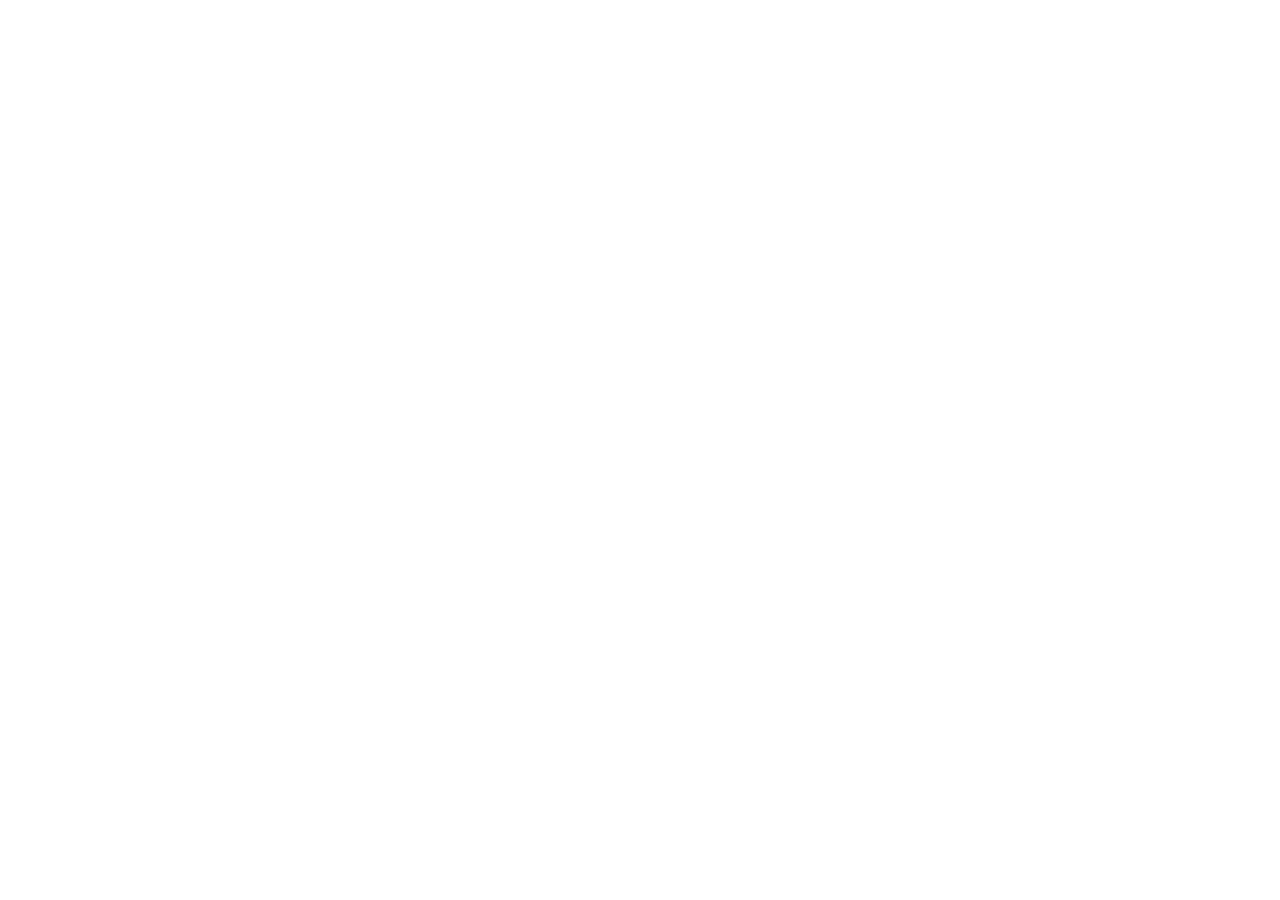
==== commit aa68741b: "v102" ====
--- a/docs/article/index.html
+++ b/docs/article/index.html
@@ -1,5 +1,5 @@
 <!doctype html>
-<html lang="en-US">
+<html lang="en">
   <head>
     <meta charset="utf-8" />
     <meta name="viewport" content="width=device-width,initial-scale=1" />
@@ -25,29 +25,13 @@
         document.documentElement.classList.toggle('dark', true)
       }
     </script>
-    <meta name="description" content="Make money, no shame."><meta name="keywords" content="彭科茵, 品牌营销, SVG交互, 公众号svg, 漫画手绘, 媒体发稿"><meta name="author" content="KEYIN"><script src="//javascript/translate.js"></script><script src="//javascript/model-viewer.min.js" type="module"></script><meta name="google-site-verification" content="1"><link rel="icon" href="/littlelogo.ico"><title>Articles | KEYIN.Ltd</title>
+    
     <link rel="preload" href="/assets/style-Z5D11T4i.css" as="style"><link rel="stylesheet" href="/assets/style-Z5D11T4i.css">
-    <link rel="modulepreload" href="/assets/app-CqODnZCG.js"><link rel="modulepreload" href="/assets/index.html-BG-Ftxhn.js">
-    <link rel="prefetch" href="/assets/index.html-DUa9GUNp.js" as="script"><link rel="prefetch" href="/assets/mission.html-COj6fTe7.js" as="script"><link rel="prefetch" href="/assets/HCI.html-DRZntMff.js" as="script"><link rel="prefetch" href="/assets/LLM.html-CVp1YsRB.js" as="script"><link rel="prefetch" href="/assets/404.html-DZKrf922.js" as="script"><link rel="prefetch" href="/assets/index.html-CdgL_tOe.js" as="script"><link rel="prefetch" href="/assets/index.html-F7jExGiB.js" as="script"><link rel="prefetch" href="/assets/index.html-DhvDCIke.js" as="script"><link rel="prefetch" href="/assets/index.html-C0AwsDLe.js" as="script"><link rel="prefetch" href="/assets/index.html-D_W82KDV.js" as="script">
+    <link rel="modulepreload" href="/assets/app-BBaSpX9-.js"><link rel="modulepreload" href="/assets/index.html-CRh5ep15.js">
+    <link rel="prefetch" href="/assets/index.html-Atd-c_O5.js" as="script"><link rel="prefetch" href="/assets/mission.html-DMwH3Tt0.js" as="script"><link rel="prefetch" href="/assets/HCI.html-Dr9Qri3p.js" as="script"><link rel="prefetch" href="/assets/LLM.html-D_FqjToI.js" as="script"><link rel="prefetch" href="/assets/404.html-DTHmI4uT.js" as="script"><link rel="prefetch" href="/assets/index.html-hEBU3XRl.js" as="script"><link rel="prefetch" href="/assets/index.html-D6YYELGx.js" as="script"><link rel="prefetch" href="/assets/index.html-DszIbJZT.js" as="script"><link rel="prefetch" href="/assets/index.html-8IO3iSW5.js" as="script"><link rel="prefetch" href="/assets/index.html-C6KGR6Sp.js" as="script">
   </head>
   <body>
-    <div id="app"><!--[--><div class="theme-container no-sidebar"><!--[--><header class="navbar"><div class="toggle-sidebar-button" title="toggle sidebar" aria-expanded="false" role="button" tabindex="0"><div class="icon" aria-hidden="true"><span></span><span></span><span></span></div></div><span><a class="route-link" href="/"><img class="logo" src="/mylogo.png" alt="KEYIN.Ltd"><span class="site-name can-hide" aria-hidden="true">KEYIN.Ltd</span></a></span><div class="navbar-items-wrapper" style=""><!--[--><!--]--><nav class="navbar-items can-hide" aria-label="site navigation"><!--[--><div class="navbar-item"><a class="route-link" href="/posts/mission.html" aria-label="关于我🧑"><!--[--><!--[--><!--]--> 关于我🧑 <!--[--><!--]--><!--]--></a></div><div class="navbar-item"><div class="navbar-dropdown-wrapper"><button class="navbar-dropdown-title" type="button" aria-label="工具箱🧰"><span class="title">工具箱🧰</span><span class="arrow down"></span></button><button class="navbar-dropdown-title-mobile" type="button" aria-label="工具箱🧰"><span class="title">工具箱🧰</span><span class="right arrow"></span></button><ul style="display:none;" class="navbar-dropdown"><!--[--><li class="navbar-dropdown-item"><a class="external-link" href="https://www.egouz.com/" rel="noopener noreferrer" target="_blank" aria-label="国外网站大全"><!--[--><!--[--><!--]--> 国外网站大全 <span><svg class="external-link-icon" xmlns="http://www.w3.org/2000/svg" aria-hidden="true" focusable="false" x="0px" y="0px" viewBox="0 0 100 100" width="15" height="15"><path fill="currentColor" d="M18.8,85.1h56l0,0c2.2,0,4-1.8,4-4v-32h-8v28h-48v-48h28v-8h-32l0,0c-2.2,0-4,1.8-4,4v56C14.8,83.3,16.6,85.1,18.8,85.1z"></path><polygon fill="currentColor" points="45.7,48.7 51.3,54.3 77.2,28.5 77.2,37.2 85.2,37.2 85.2,14.9 62.8,14.9 62.8,22.9 71.5,22.9"></polygon></svg><span class="external-link-icon-sr-only">open in new window</span></span><!--[--><!--]--><!--]--></a></li><li class="navbar-dropdown-item"><a class="external-link" href="https://unsplash.com/" rel="noopener noreferrer" target="_blank" aria-label="免费图片网站"><!--[--><!--[--><!--]--> 免费图片网站 <span><svg class="external-link-icon" xmlns="http://www.w3.org/2000/svg" aria-hidden="true" focusable="false" x="0px" y="0px" viewBox="0 0 100 100" width="15" height="15"><path fill="currentColor" d="M18.8,85.1h56l0,0c2.2,0,4-1.8,4-4v-32h-8v28h-48v-48h28v-8h-32l0,0c-2.2,0-4,1.8-4,4v56C14.8,83.3,16.6,85.1,18.8,85.1z"></path><polygon fill="currentColor" points="45.7,48.7 51.3,54.3 77.2,28.5 77.2,37.2 85.2,37.2 85.2,14.9 62.8,14.9 62.8,22.9 71.5,22.9"></polygon></svg><span class="external-link-icon-sr-only">open in new window</span></span><!--[--><!--]--><!--]--></a></li><li class="navbar-dropdown-item"><a class="external-link" href="https://mixkit.co/" rel="noopener noreferrer" target="_blank" aria-label="免费素材网站"><!--[--><!--[--><!--]--> 免费素材网站 <span><svg class="external-link-icon" xmlns="http://www.w3.org/2000/svg" aria-hidden="true" focusable="false" x="0px" y="0px" viewBox="0 0 100 100" width="15" height="15"><path fill="currentColor" d="M18.8,85.1h56l0,0c2.2,0,4-1.8,4-4v-32h-8v28h-48v-48h28v-8h-32l0,0c-2.2,0-4,1.8-4,4v56C14.8,83.3,16.6,85.1,18.8,85.1z"></path><polygon fill="currentColor" points="45.7,48.7 51.3,54.3 77.2,28.5 77.2,37.2 85.2,37.2 85.2,14.9 62.8,14.9 62.8,22.9 71.5,22.9"></polygon></svg><span class="external-link-icon-sr-only">open in new window</span></span><!--[--><!--]--><!--]--></a></li><li class="navbar-dropdown-item"><a class="external-link" href="https://www.vecteezy.com/" rel="noopener noreferrer" target="_blank" aria-label="免费矢量素材下载"><!--[--><!--[--><!--]--> 免费矢量素材下载 <span><svg class="external-link-icon" xmlns="http://www.w3.org/2000/svg" aria-hidden="true" focusable="false" x="0px" y="0px" viewBox="0 0 100 100" width="15" height="15"><path fill="currentColor" d="M18.8,85.1h56l0,0c2.2,0,4-1.8,4-4v-32h-8v28h-48v-48h28v-8h-32l0,0c-2.2,0-4,1.8-4,4v56C14.8,83.3,16.6,85.1,18.8,85.1z"></path><polygon fill="currentColor" points="45.7,48.7 51.3,54.3 77.2,28.5 77.2,37.2 85.2,37.2 85.2,14.9 62.8,14.9 62.8,22.9 71.5,22.9"></polygon></svg><span class="external-link-icon-sr-only">open in new window</span></span><!--[--><!--]--><!--]--></a></li><li class="navbar-dropdown-item"><a class="external-link" href="https://www.zhongguose.com/#yuhong" rel="noopener noreferrer" target="_blank" aria-label="中国传统颜色"><!--[--><!--[--><!--]--> 中国传统颜色 <span><svg class="external-link-icon" xmlns="http://www.w3.org/2000/svg" aria-hidden="true" focusable="false" x="0px" y="0px" viewBox="0 0 100 100" width="15" height="15"><path fill="currentColor" d="M18.8,85.1h56l0,0c2.2,0,4-1.8,4-4v-32h-8v28h-48v-48h28v-8h-32l0,0c-2.2,0-4,1.8-4,4v56C14.8,83.3,16.6,85.1,18.8,85.1z"></path><polygon fill="currentColor" points="45.7,48.7 51.3,54.3 77.2,28.5 77.2,37.2 85.2,37.2 85.2,14.9 62.8,14.9 62.8,22.9 71.5,22.9"></polygon></svg><span class="external-link-icon-sr-only">open in new window</span></span><!--[--><!--]--><!--]--></a></li><li class="navbar-dropdown-item"><a class="external-link" href="https://smallpdf.com/pdf-to-ppt" rel="noopener noreferrer" target="_blank" aria-label="pdf转ppt"><!--[--><!--[--><!--]--> pdf转ppt <span><svg class="external-link-icon" xmlns="http://www.w3.org/2000/svg" aria-hidden="true" focusable="false" x="0px" y="0px" viewBox="0 0 100 100" width="15" height="15"><path fill="currentColor" d="M18.8,85.1h56l0,0c2.2,0,4-1.8,4-4v-32h-8v28h-48v-48h28v-8h-32l0,0c-2.2,0-4,1.8-4,4v56C14.8,83.3,16.6,85.1,18.8,85.1z"></path><polygon fill="currentColor" points="45.7,48.7 51.3,54.3 77.2,28.5 77.2,37.2 85.2,37.2 85.2,14.9 62.8,14.9 62.8,22.9 71.5,22.9"></polygon></svg><span class="external-link-icon-sr-only">open in new window</span></span><!--[--><!--]--><!--]--></a></li><!--]--></ul></div></div><div class="navbar-item"><div class="navbar-dropdown-wrapper"><button class="navbar-dropdown-title" type="button" aria-label="案例介绍"><span class="title">案例介绍</span><span class="arrow down"></span></button><button class="navbar-dropdown-title-mobile" type="button" aria-label="案例介绍"><span class="title">案例介绍</span><span class="right arrow"></span></button><ul style="display:none;" class="navbar-dropdown"><!--[--><li class="navbar-dropdown-item"><a class="route-link" href="/posts/paper/HCI.html" aria-label="创意交互及长漫案例"><!--[--><!--[--><!--]--> 创意交互及长漫案例 <!--[--><!--]--><!--]--></a></li><li class="navbar-dropdown-item"><a class="route-link" href="/posts/paper/LLM.html" aria-label="AI设计"><!--[--><!--[--><!--]--> AI设计 <!--[--><!--]--><!--]--></a></li><!--]--></ul></div></div><div class="navbar-item"><a class="external-link" href="https://docs.qq.com/pdf/DTXdMYmlIYkxRa3Fv?" rel="noopener noreferrer" target="_blank" aria-label="公司介绍（HVHΛ）"><!--[--><!--[--><!--]--> 公司介绍（HVHΛ） <span><svg class="external-link-icon" xmlns="http://www.w3.org/2000/svg" aria-hidden="true" focusable="false" x="0px" y="0px" viewBox="0 0 100 100" width="15" height="15"><path fill="currentColor" d="M18.8,85.1h56l0,0c2.2,0,4-1.8,4-4v-32h-8v28h-48v-48h28v-8h-32l0,0c-2.2,0-4,1.8-4,4v56C14.8,83.3,16.6,85.1,18.8,85.1z"></path><polygon fill="currentColor" points="45.7,48.7 51.3,54.3 77.2,28.5 77.2,37.2 85.2,37.2 85.2,14.9 62.8,14.9 62.8,22.9 71.5,22.9"></polygon></svg><span class="external-link-icon-sr-only">open in new window</span></span><!--[--><!--]--><!--]--></a></div><!--]--></nav><!--[--><!--]--><button class="toggle-color-mode-button" title="toggle color mode"><svg style="" class="icon" focusable="false" viewBox="0 0 32 32"><path d="M16 12.005a4 4 0 1 1-4 4a4.005 4.005 0 0 1 4-4m0-2a6 6 0 1 0 6 6a6 6 0 0 0-6-6z" fill="currentColor"></path><path d="M5.394 6.813l1.414-1.415l3.506 3.506L8.9 10.318z" fill="currentColor"></path><path d="M2 15.005h5v2H2z" fill="currentColor"></path><path d="M5.394 25.197L8.9 21.691l1.414 1.415l-3.506 3.505z" fill="currentColor"></path><path d="M15 25.005h2v5h-2z" fill="currentColor"></path><path d="M21.687 23.106l1.414-1.415l3.506 3.506l-1.414 1.414z" fill="currentColor"></path><path d="M25 15.005h5v2h-5z" fill="currentColor"></path><path d="M21.687 8.904l3.506-3.506l1.414 1.415l-3.506 3.505z" fill="currentColor"></path><path d="M15 2.005h2v5h-2z" fill="currentColor"></path></svg><svg style="display:none;" class="icon" focusable="false" viewBox="0 0 32 32"><path d="M13.502 5.414a15.075 15.075 0 0 0 11.594 18.194a11.113 11.113 0 0 1-7.975 3.39c-.138 0-.278.005-.418 0a11.094 11.094 0 0 1-3.2-21.584M14.98 3a1.002 1.002 0 0 0-.175.016a13.096 13.096 0 0 0 1.825 25.981c.164.006.328 0 .49 0a13.072 13.072 0 0 0 10.703-5.555a1.01 1.01 0 0 0-.783-1.565A13.08 13.08 0 0 1 15.89 4.38A1.015 1.015 0 0 0 14.98 3z" fill="currentColor"></path></svg></button><!----></div></header><!--]--><div class="sidebar-mask"></div><!--[--><aside class="sidebar"><nav class="navbar-items" aria-label="site navigation"><!--[--><div class="navbar-item"><a class="route-link" href="/posts/mission.html" aria-label="关于我🧑"><!--[--><!--[--><!--]--> 关于我🧑 <!--[--><!--]--><!--]--></a></div><div class="navbar-item"><div class="navbar-dropdown-wrapper"><button class="navbar-dropdown-title" type="button" aria-label="工具箱🧰"><span class="title">工具箱🧰</span><span class="arrow down"></span></button><button class="navbar-dropdown-title-mobile" type="button" aria-label="工具箱🧰"><span class="title">工具箱🧰</span><span class="right arrow"></span></button><ul style="display:none;" class="navbar-dropdown"><!--[--><li class="navbar-dropdown-item"><a class="external-link" href="https://www.egouz.com/" rel="noopener noreferrer" target="_blank" aria-label="国外网站大全"><!--[--><!--[--><!--]--> 国外网站大全 <span><svg class="external-link-icon" xmlns="http://www.w3.org/2000/svg" aria-hidden="true" focusable="false" x="0px" y="0px" viewBox="0 0 100 100" width="15" height="15"><path fill="currentColor" d="M18.8,85.1h56l0,0c2.2,0,4-1.8,4-4v-32h-8v28h-48v-48h28v-8h-32l0,0c-2.2,0-4,1.8-4,4v56C14.8,83.3,16.6,85.1,18.8,85.1z"></path><polygon fill="currentColor" points="45.7,48.7 51.3,54.3 77.2,28.5 77.2,37.2 85.2,37.2 85.2,14.9 62.8,14.9 62.8,22.9 71.5,22.9"></polygon></svg><span class="external-link-icon-sr-only">open in new window</span></span><!--[--><!--]--><!--]--></a></li><li class="navbar-dropdown-item"><a class="external-link" href="https://unsplash.com/" rel="noopener noreferrer" target="_blank" aria-label="免费图片网站"><!--[--><!--[--><!--]--> 免费图片网站 <span><svg class="external-link-icon" xmlns="http://www.w3.org/2000/svg" aria-hidden="true" focusable="false" x="0px" y="0px" viewBox="0 0 100 100" width="15" height="15"><path fill="currentColor" d="M18.8,85.1h56l0,0c2.2,0,4-1.8,4-4v-32h-8v28h-48v-48h28v-8h-32l0,0c-2.2,0-4,1.8-4,4v56C14.8,83.3,16.6,85.1,18.8,85.1z"></path><polygon fill="currentColor" points="45.7,48.7 51.3,54.3 77.2,28.5 77.2,37.2 85.2,37.2 85.2,14.9 62.8,14.9 62.8,22.9 71.5,22.9"></polygon></svg><span class="external-link-icon-sr-only">open in new window</span></span><!--[--><!--]--><!--]--></a></li><li class="navbar-dropdown-item"><a class="external-link" href="https://mixkit.co/" rel="noopener noreferrer" target="_blank" aria-label="免费素材网站"><!--[--><!--[--><!--]--> 免费素材网站 <span><svg class="external-link-icon" xmlns="http://www.w3.org/2000/svg" aria-hidden="true" focusable="false" x="0px" y="0px" viewBox="0 0 100 100" width="15" height="15"><path fill="currentColor" d="M18.8,85.1h56l0,0c2.2,0,4-1.8,4-4v-32h-8v28h-48v-48h28v-8h-32l0,0c-2.2,0-4,1.8-4,4v56C14.8,83.3,16.6,85.1,18.8,85.1z"></path><polygon fill="currentColor" points="45.7,48.7 51.3,54.3 77.2,28.5 77.2,37.2 85.2,37.2 85.2,14.9 62.8,14.9 62.8,22.9 71.5,22.9"></polygon></svg><span class="external-link-icon-sr-only">open in new window</span></span><!--[--><!--]--><!--]--></a></li><li class="navbar-dropdown-item"><a class="external-link" href="https://www.vecteezy.com/" rel="noopener noreferrer" target="_blank" aria-label="免费矢量素材下载"><!--[--><!--[--><!--]--> 免费矢量素材下载 <span><svg class="external-link-icon" xmlns="http://www.w3.org/2000/svg" aria-hidden="true" focusable="false" x="0px" y="0px" viewBox="0 0 100 100" width="15" height="15"><path fill="currentColor" d="M18.8,85.1h56l0,0c2.2,0,4-1.8,4-4v-32h-8v28h-48v-48h28v-8h-32l0,0c-2.2,0-4,1.8-4,4v56C14.8,83.3,16.6,85.1,18.8,85.1z"></path><polygon fill="currentColor" points="45.7,48.7 51.3,54.3 77.2,28.5 77.2,37.2 85.2,37.2 85.2,14.9 62.8,14.9 62.8,22.9 71.5,22.9"></polygon></svg><span class="external-link-icon-sr-only">open in new window</span></span><!--[--><!--]--><!--]--></a></li><li class="navbar-dropdown-item"><a class="external-link" href="https://www.zhongguose.com/#yuhong" rel="noopener noreferrer" target="_blank" aria-label="中国传统颜色"><!--[--><!--[--><!--]--> 中国传统颜色 <span><svg class="external-link-icon" xmlns="http://www.w3.org/2000/svg" aria-hidden="true" focusable="false" x="0px" y="0px" viewBox="0 0 100 100" width="15" height="15"><path fill="currentColor" d="M18.8,85.1h56l0,0c2.2,0,4-1.8,4-4v-32h-8v28h-48v-48h28v-8h-32l0,0c-2.2,0-4,1.8-4,4v56C14.8,83.3,16.6,85.1,18.8,85.1z"></path><polygon fill="currentColor" points="45.7,48.7 51.3,54.3 77.2,28.5 77.2,37.2 85.2,37.2 85.2,14.9 62.8,14.9 62.8,22.9 71.5,22.9"></polygon></svg><span class="external-link-icon-sr-only">open in new window</span></span><!--[--><!--]--><!--]--></a></li><li class="navbar-dropdown-item"><a class="external-link" href="https://smallpdf.com/pdf-to-ppt" rel="noopener noreferrer" target="_blank" aria-label="pdf转ppt"><!--[--><!--[--><!--]--> pdf转ppt <span><svg class="external-link-icon" xmlns="http://www.w3.org/2000/svg" aria-hidden="true" focusable="false" x="0px" y="0px" viewBox="0 0 100 100" width="15" height="15"><path fill="currentColor" d="M18.8,85.1h56l0,0c2.2,0,4-1.8,4-4v-32h-8v28h-48v-48h28v-8h-32l0,0c-2.2,0-4,1.8-4,4v56C14.8,83.3,16.6,85.1,18.8,85.1z"></path><polygon fill="currentColor" points="45.7,48.7 51.3,54.3 77.2,28.5 77.2,37.2 85.2,37.2 85.2,14.9 62.8,14.9 62.8,22.9 71.5,22.9"></polygon></svg><span class="external-link-icon-sr-only">open in new window</span></span><!--[--><!--]--><!--]--></a></li><!--]--></ul></div></div><div class="navbar-item"><div class="navbar-dropdown-wrapper"><button class="navbar-dropdown-title" type="button" aria-label="案例介绍"><span class="title">案例介绍</span><span class="arrow down"></span></button><button class="navbar-dropdown-title-mobile" type="button" aria-label="案例介绍"><span class="title">案例介绍</span><span class="right arrow"></span></button><ul style="display:none;" class="navbar-dropdown"><!--[--><li class="navbar-dropdown-item"><a class="route-link" href="/posts/paper/HCI.html" aria-label="创意交互及长漫案例"><!--[--><!--[--><!--]--> 创意交互及长漫案例 <!--[--><!--]--><!--]--></a></li><li class="navbar-dropdown-item"><a class="route-link" href="/posts/paper/LLM.html" aria-label="AI设计"><!--[--><!--[--><!--]--> AI设计 <!--[--><!--]--><!--]--></a></li><!--]--></ul></div></div><div class="navbar-item"><a class="external-link" href="https://docs.qq.com/pdf/DTXdMYmlIYkxRa3Fv?" rel="noopener noreferrer" target="_blank" aria-label="公司介绍（HVHΛ）"><!--[--><!--[--><!--]--> 公司介绍（HVHΛ） <span><svg class="external-link-icon" xmlns="http://www.w3.org/2000/svg" aria-hidden="true" focusable="false" x="0px" y="0px" viewBox="0 0 100 100" width="15" height="15"><path fill="currentColor" d="M18.8,85.1h56l0,0c2.2,0,4-1.8,4-4v-32h-8v28h-48v-48h28v-8h-32l0,0c-2.2,0-4,1.8-4,4v56C14.8,83.3,16.6,85.1,18.8,85.1z"></path><polygon fill="currentColor" points="45.7,48.7 51.3,54.3 77.2,28.5 77.2,37.2 85.2,37.2 85.2,14.9 62.8,14.9 62.8,22.9 71.5,22.9"></polygon></svg><span class="external-link-icon-sr-only">open in new window</span></span><!--[--><!--]--><!--]--></a></div><!--]--></nav><!--[--><!--]--><!----><!--[--><!--]--></aside><!--]--><!--[--><main class="page"><div class="article-wrapper"><!----><!--[--><article class="article"><header class="title">关于我 | Who am i？</header><hr><div class="article-info"><!----><!----><span class="category">Category: </span><span class="tag">Tag: </span></div><div class="excerpt">
-<p>内容施工中，敬请期待。</p>
-</div></article><article class="article"><header class="title">创意交互及长漫案例</header><hr><div class="article-info"><!----><!----><span class="category">Category: </span><span class="tag">Tag: </span></div><div class="excerpt">
-<h2>游戏</h2>
-<h4>【明日之后超长漫】</h4>
-<p><strong>【简介】</strong>: 网易明日之后长漫</p>
-<p><strong>Link</strong>: <a href="https://weibo.com/6431387551/Mu2YapbDR?pagetype=profilefeed" target="_blank" rel="noopener noreferrer">https://weibo.com/6431387551/Mu2YapbDR?pagetype=profilefeed</a></p>
-<h4>【大话西游】</h4>
-<p><strong>【简介】</strong>: 大话西游六一节跨界联合葫芦兄弟创意svg动态微信长漫</p></div></article><article class="article"><header class="title">AIGC+设计工作流</header><hr><div class="article-info"><!----><!----><span class="category">Category: </span><span class="tag">Tag: </span></div><div class="excerpt">
-<h2>阿椒青梅发酵果酒</h2>
-<h4>瓶身标签设计</h4>
-<p><strong>简介</strong>: 运用AIGC技术，结合品牌营销工作，从文案、包装进行品牌营销创新
-
-
-
-</p>
-</div></article><!--]--></div></main><!--]--></div><!--[--><!----><!--]--><!--]--></div>
-    <script type="module" src="/assets/app-CqODnZCG.js" defer></script>
+    <div id="app"><!----></div>
+    <script type="module" src="/assets/app-BBaSpX9-.js" defer></script>
   </body>
 </html>
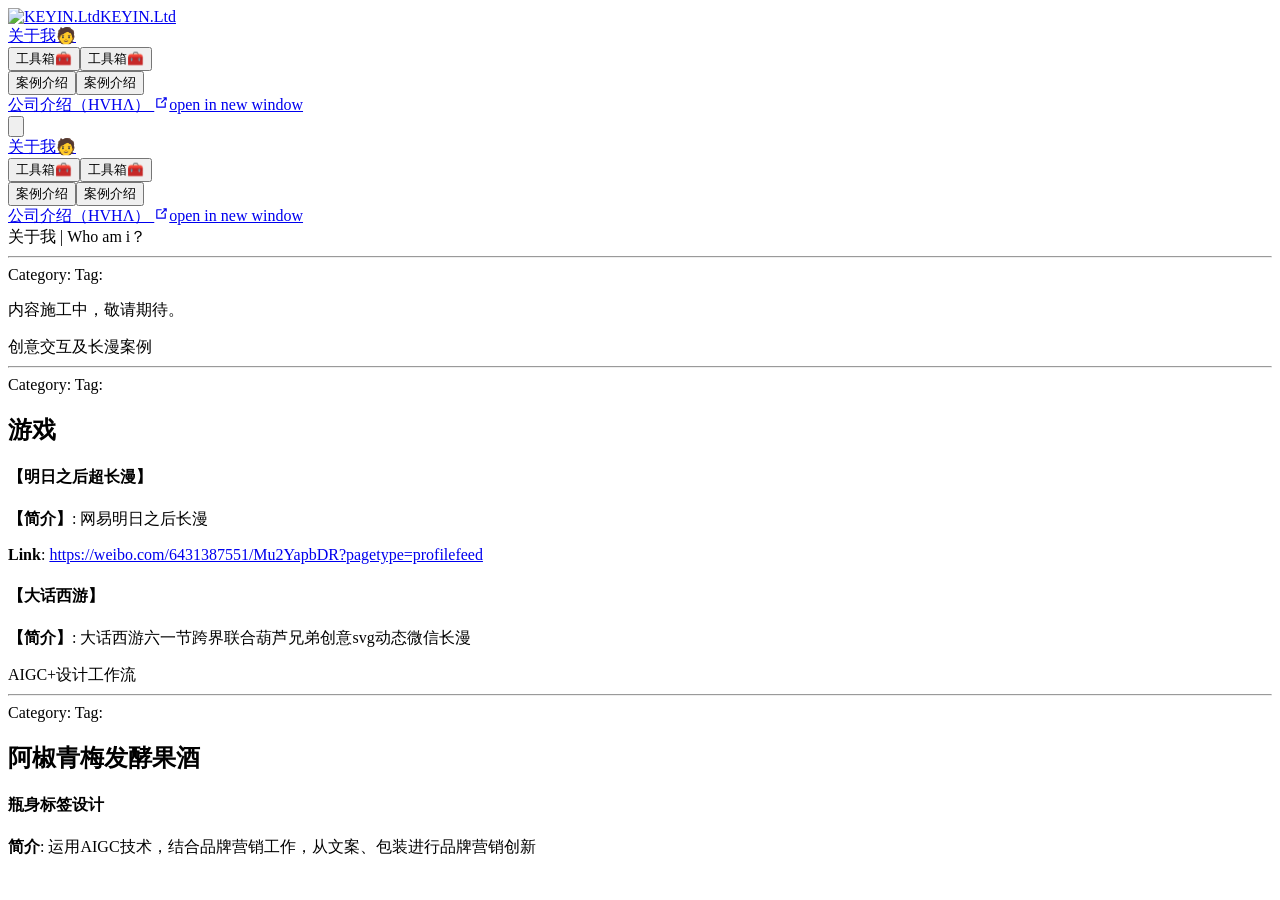
==== commit e386ab2a: "v103" ====
--- a/docs/article/index.html
+++ b/docs/article/index.html
@@ -1,5 +1,5 @@
 <!doctype html>
-<html lang="en">
+<html lang="en-US">
   <head>
     <meta charset="utf-8" />
     <meta name="viewport" content="width=device-width,initial-scale=1" />
@@ -25,13 +25,29 @@
         document.documentElement.classList.toggle('dark', true)
       }
     </script>
-    
+    <meta name="description" content="Make money, no shame."><meta name="keywords" content="彭科茵, 品牌营销, SVG交互, 公众号svg, 漫画手绘, 媒体发稿"><meta name="author" content="KEYIN"><script src="//javascript/translate.js"></script><script src="//javascript/model-viewer.min.js" type="module"></script><meta name="google-site-verification" content="1"><link rel="icon" href="/littlelogo.ico"><title>Articles | KEYIN.Ltd</title>
     <link rel="preload" href="/assets/style-Z5D11T4i.css" as="style"><link rel="stylesheet" href="/assets/style-Z5D11T4i.css">
-    <link rel="modulepreload" href="/assets/app-BBaSpX9-.js"><link rel="modulepreload" href="/assets/index.html-CRh5ep15.js">
-    <link rel="prefetch" href="/assets/index.html-Atd-c_O5.js" as="script"><link rel="prefetch" href="/assets/mission.html-DMwH3Tt0.js" as="script"><link rel="prefetch" href="/assets/HCI.html-Dr9Qri3p.js" as="script"><link rel="prefetch" href="/assets/LLM.html-D_FqjToI.js" as="script"><link rel="prefetch" href="/assets/404.html-DTHmI4uT.js" as="script"><link rel="prefetch" href="/assets/index.html-hEBU3XRl.js" as="script"><link rel="prefetch" href="/assets/index.html-D6YYELGx.js" as="script"><link rel="prefetch" href="/assets/index.html-DszIbJZT.js" as="script"><link rel="prefetch" href="/assets/index.html-8IO3iSW5.js" as="script"><link rel="prefetch" href="/assets/index.html-C6KGR6Sp.js" as="script">
+    <link rel="modulepreload" href="/assets/app-CqODnZCG.js"><link rel="modulepreload" href="/assets/index.html-BG-Ftxhn.js">
+    <link rel="prefetch" href="/assets/index.html-DUa9GUNp.js" as="script"><link rel="prefetch" href="/assets/mission.html-COj6fTe7.js" as="script"><link rel="prefetch" href="/assets/HCI.html-DRZntMff.js" as="script"><link rel="prefetch" href="/assets/LLM.html-CVp1YsRB.js" as="script"><link rel="prefetch" href="/assets/404.html-DZKrf922.js" as="script"><link rel="prefetch" href="/assets/index.html-CdgL_tOe.js" as="script"><link rel="prefetch" href="/assets/index.html-F7jExGiB.js" as="script"><link rel="prefetch" href="/assets/index.html-DhvDCIke.js" as="script"><link rel="prefetch" href="/assets/index.html-C0AwsDLe.js" as="script"><link rel="prefetch" href="/assets/index.html-D_W82KDV.js" as="script">
   </head>
   <body>
-    <div id="app"><!----></div>
-    <script type="module" src="/assets/app-BBaSpX9-.js" defer></script>
+    <div id="app"><!--[--><div class="theme-container no-sidebar"><!--[--><header class="navbar"><div class="toggle-sidebar-button" title="toggle sidebar" aria-expanded="false" role="button" tabindex="0"><div class="icon" aria-hidden="true"><span></span><span></span><span></span></div></div><span><a class="route-link" href="/"><img class="logo" src="/mylogo.png" alt="KEYIN.Ltd"><span class="site-name can-hide" aria-hidden="true">KEYIN.Ltd</span></a></span><div class="navbar-items-wrapper" style=""><!--[--><!--]--><nav class="navbar-items can-hide" aria-label="site navigation"><!--[--><div class="navbar-item"><a class="route-link" href="/posts/mission.html" aria-label="关于我🧑"><!--[--><!--[--><!--]--> 关于我🧑 <!--[--><!--]--><!--]--></a></div><div class="navbar-item"><div class="navbar-dropdown-wrapper"><button class="navbar-dropdown-title" type="button" aria-label="工具箱🧰"><span class="title">工具箱🧰</span><span class="arrow down"></span></button><button class="navbar-dropdown-title-mobile" type="button" aria-label="工具箱🧰"><span class="title">工具箱🧰</span><span class="right arrow"></span></button><ul style="display:none;" class="navbar-dropdown"><!--[--><li class="navbar-dropdown-item"><a class="external-link" href="https://www.egouz.com/" rel="noopener noreferrer" target="_blank" aria-label="国外网站大全"><!--[--><!--[--><!--]--> 国外网站大全 <span><svg class="external-link-icon" xmlns="http://www.w3.org/2000/svg" aria-hidden="true" focusable="false" x="0px" y="0px" viewBox="0 0 100 100" width="15" height="15"><path fill="currentColor" d="M18.8,85.1h56l0,0c2.2,0,4-1.8,4-4v-32h-8v28h-48v-48h28v-8h-32l0,0c-2.2,0-4,1.8-4,4v56C14.8,83.3,16.6,85.1,18.8,85.1z"></path><polygon fill="currentColor" points="45.7,48.7 51.3,54.3 77.2,28.5 77.2,37.2 85.2,37.2 85.2,14.9 62.8,14.9 62.8,22.9 71.5,22.9"></polygon></svg><span class="external-link-icon-sr-only">open in new window</span></span><!--[--><!--]--><!--]--></a></li><li class="navbar-dropdown-item"><a class="external-link" href="https://unsplash.com/" rel="noopener noreferrer" target="_blank" aria-label="免费图片网站"><!--[--><!--[--><!--]--> 免费图片网站 <span><svg class="external-link-icon" xmlns="http://www.w3.org/2000/svg" aria-hidden="true" focusable="false" x="0px" y="0px" viewBox="0 0 100 100" width="15" height="15"><path fill="currentColor" d="M18.8,85.1h56l0,0c2.2,0,4-1.8,4-4v-32h-8v28h-48v-48h28v-8h-32l0,0c-2.2,0-4,1.8-4,4v56C14.8,83.3,16.6,85.1,18.8,85.1z"></path><polygon fill="currentColor" points="45.7,48.7 51.3,54.3 77.2,28.5 77.2,37.2 85.2,37.2 85.2,14.9 62.8,14.9 62.8,22.9 71.5,22.9"></polygon></svg><span class="external-link-icon-sr-only">open in new window</span></span><!--[--><!--]--><!--]--></a></li><li class="navbar-dropdown-item"><a class="external-link" href="https://mixkit.co/" rel="noopener noreferrer" target="_blank" aria-label="免费素材网站"><!--[--><!--[--><!--]--> 免费素材网站 <span><svg class="external-link-icon" xmlns="http://www.w3.org/2000/svg" aria-hidden="true" focusable="false" x="0px" y="0px" viewBox="0 0 100 100" width="15" height="15"><path fill="currentColor" d="M18.8,85.1h56l0,0c2.2,0,4-1.8,4-4v-32h-8v28h-48v-48h28v-8h-32l0,0c-2.2,0-4,1.8-4,4v56C14.8,83.3,16.6,85.1,18.8,85.1z"></path><polygon fill="currentColor" points="45.7,48.7 51.3,54.3 77.2,28.5 77.2,37.2 85.2,37.2 85.2,14.9 62.8,14.9 62.8,22.9 71.5,22.9"></polygon></svg><span class="external-link-icon-sr-only">open in new window</span></span><!--[--><!--]--><!--]--></a></li><li class="navbar-dropdown-item"><a class="external-link" href="https://www.vecteezy.com/" rel="noopener noreferrer" target="_blank" aria-label="免费矢量素材下载"><!--[--><!--[--><!--]--> 免费矢量素材下载 <span><svg class="external-link-icon" xmlns="http://www.w3.org/2000/svg" aria-hidden="true" focusable="false" x="0px" y="0px" viewBox="0 0 100 100" width="15" height="15"><path fill="currentColor" d="M18.8,85.1h56l0,0c2.2,0,4-1.8,4-4v-32h-8v28h-48v-48h28v-8h-32l0,0c-2.2,0-4,1.8-4,4v56C14.8,83.3,16.6,85.1,18.8,85.1z"></path><polygon fill="currentColor" points="45.7,48.7 51.3,54.3 77.2,28.5 77.2,37.2 85.2,37.2 85.2,14.9 62.8,14.9 62.8,22.9 71.5,22.9"></polygon></svg><span class="external-link-icon-sr-only">open in new window</span></span><!--[--><!--]--><!--]--></a></li><li class="navbar-dropdown-item"><a class="external-link" href="https://www.zhongguose.com/#yuhong" rel="noopener noreferrer" target="_blank" aria-label="中国传统颜色"><!--[--><!--[--><!--]--> 中国传统颜色 <span><svg class="external-link-icon" xmlns="http://www.w3.org/2000/svg" aria-hidden="true" focusable="false" x="0px" y="0px" viewBox="0 0 100 100" width="15" height="15"><path fill="currentColor" d="M18.8,85.1h56l0,0c2.2,0,4-1.8,4-4v-32h-8v28h-48v-48h28v-8h-32l0,0c-2.2,0-4,1.8-4,4v56C14.8,83.3,16.6,85.1,18.8,85.1z"></path><polygon fill="currentColor" points="45.7,48.7 51.3,54.3 77.2,28.5 77.2,37.2 85.2,37.2 85.2,14.9 62.8,14.9 62.8,22.9 71.5,22.9"></polygon></svg><span class="external-link-icon-sr-only">open in new window</span></span><!--[--><!--]--><!--]--></a></li><li class="navbar-dropdown-item"><a class="external-link" href="https://smallpdf.com/pdf-to-ppt" rel="noopener noreferrer" target="_blank" aria-label="pdf转ppt"><!--[--><!--[--><!--]--> pdf转ppt <span><svg class="external-link-icon" xmlns="http://www.w3.org/2000/svg" aria-hidden="true" focusable="false" x="0px" y="0px" viewBox="0 0 100 100" width="15" height="15"><path fill="currentColor" d="M18.8,85.1h56l0,0c2.2,0,4-1.8,4-4v-32h-8v28h-48v-48h28v-8h-32l0,0c-2.2,0-4,1.8-4,4v56C14.8,83.3,16.6,85.1,18.8,85.1z"></path><polygon fill="currentColor" points="45.7,48.7 51.3,54.3 77.2,28.5 77.2,37.2 85.2,37.2 85.2,14.9 62.8,14.9 62.8,22.9 71.5,22.9"></polygon></svg><span class="external-link-icon-sr-only">open in new window</span></span><!--[--><!--]--><!--]--></a></li><!--]--></ul></div></div><div class="navbar-item"><div class="navbar-dropdown-wrapper"><button class="navbar-dropdown-title" type="button" aria-label="案例介绍"><span class="title">案例介绍</span><span class="arrow down"></span></button><button class="navbar-dropdown-title-mobile" type="button" aria-label="案例介绍"><span class="title">案例介绍</span><span class="right arrow"></span></button><ul style="display:none;" class="navbar-dropdown"><!--[--><li class="navbar-dropdown-item"><a class="route-link" href="/posts/paper/HCI.html" aria-label="创意交互及长漫案例"><!--[--><!--[--><!--]--> 创意交互及长漫案例 <!--[--><!--]--><!--]--></a></li><li class="navbar-dropdown-item"><a class="route-link" href="/posts/paper/LLM.html" aria-label="AI设计"><!--[--><!--[--><!--]--> AI设计 <!--[--><!--]--><!--]--></a></li><!--]--></ul></div></div><div class="navbar-item"><a class="external-link" href="https://docs.qq.com/pdf/DTXdMYmlIYkxRa3Fv?" rel="noopener noreferrer" target="_blank" aria-label="公司介绍（HVHΛ）"><!--[--><!--[--><!--]--> 公司介绍（HVHΛ） <span><svg class="external-link-icon" xmlns="http://www.w3.org/2000/svg" aria-hidden="true" focusable="false" x="0px" y="0px" viewBox="0 0 100 100" width="15" height="15"><path fill="currentColor" d="M18.8,85.1h56l0,0c2.2,0,4-1.8,4-4v-32h-8v28h-48v-48h28v-8h-32l0,0c-2.2,0-4,1.8-4,4v56C14.8,83.3,16.6,85.1,18.8,85.1z"></path><polygon fill="currentColor" points="45.7,48.7 51.3,54.3 77.2,28.5 77.2,37.2 85.2,37.2 85.2,14.9 62.8,14.9 62.8,22.9 71.5,22.9"></polygon></svg><span class="external-link-icon-sr-only">open in new window</span></span><!--[--><!--]--><!--]--></a></div><!--]--></nav><!--[--><!--]--><button class="toggle-color-mode-button" title="toggle color mode"><svg style="" class="icon" focusable="false" viewBox="0 0 32 32"><path d="M16 12.005a4 4 0 1 1-4 4a4.005 4.005 0 0 1 4-4m0-2a6 6 0 1 0 6 6a6 6 0 0 0-6-6z" fill="currentColor"></path><path d="M5.394 6.813l1.414-1.415l3.506 3.506L8.9 10.318z" fill="currentColor"></path><path d="M2 15.005h5v2H2z" fill="currentColor"></path><path d="M5.394 25.197L8.9 21.691l1.414 1.415l-3.506 3.505z" fill="currentColor"></path><path d="M15 25.005h2v5h-2z" fill="currentColor"></path><path d="M21.687 23.106l1.414-1.415l3.506 3.506l-1.414 1.414z" fill="currentColor"></path><path d="M25 15.005h5v2h-5z" fill="currentColor"></path><path d="M21.687 8.904l3.506-3.506l1.414 1.415l-3.506 3.505z" fill="currentColor"></path><path d="M15 2.005h2v5h-2z" fill="currentColor"></path></svg><svg style="display:none;" class="icon" focusable="false" viewBox="0 0 32 32"><path d="M13.502 5.414a15.075 15.075 0 0 0 11.594 18.194a11.113 11.113 0 0 1-7.975 3.39c-.138 0-.278.005-.418 0a11.094 11.094 0 0 1-3.2-21.584M14.98 3a1.002 1.002 0 0 0-.175.016a13.096 13.096 0 0 0 1.825 25.981c.164.006.328 0 .49 0a13.072 13.072 0 0 0 10.703-5.555a1.01 1.01 0 0 0-.783-1.565A13.08 13.08 0 0 1 15.89 4.38A1.015 1.015 0 0 0 14.98 3z" fill="currentColor"></path></svg></button><!----></div></header><!--]--><div class="sidebar-mask"></div><!--[--><aside class="sidebar"><nav class="navbar-items" aria-label="site navigation"><!--[--><div class="navbar-item"><a class="route-link" href="/posts/mission.html" aria-label="关于我🧑"><!--[--><!--[--><!--]--> 关于我🧑 <!--[--><!--]--><!--]--></a></div><div class="navbar-item"><div class="navbar-dropdown-wrapper"><button class="navbar-dropdown-title" type="button" aria-label="工具箱🧰"><span class="title">工具箱🧰</span><span class="arrow down"></span></button><button class="navbar-dropdown-title-mobile" type="button" aria-label="工具箱🧰"><span class="title">工具箱🧰</span><span class="right arrow"></span></button><ul style="display:none;" class="navbar-dropdown"><!--[--><li class="navbar-dropdown-item"><a class="external-link" href="https://www.egouz.com/" rel="noopener noreferrer" target="_blank" aria-label="国外网站大全"><!--[--><!--[--><!--]--> 国外网站大全 <span><svg class="external-link-icon" xmlns="http://www.w3.org/2000/svg" aria-hidden="true" focusable="false" x="0px" y="0px" viewBox="0 0 100 100" width="15" height="15"><path fill="currentColor" d="M18.8,85.1h56l0,0c2.2,0,4-1.8,4-4v-32h-8v28h-48v-48h28v-8h-32l0,0c-2.2,0-4,1.8-4,4v56C14.8,83.3,16.6,85.1,18.8,85.1z"></path><polygon fill="currentColor" points="45.7,48.7 51.3,54.3 77.2,28.5 77.2,37.2 85.2,37.2 85.2,14.9 62.8,14.9 62.8,22.9 71.5,22.9"></polygon></svg><span class="external-link-icon-sr-only">open in new window</span></span><!--[--><!--]--><!--]--></a></li><li class="navbar-dropdown-item"><a class="external-link" href="https://unsplash.com/" rel="noopener noreferrer" target="_blank" aria-label="免费图片网站"><!--[--><!--[--><!--]--> 免费图片网站 <span><svg class="external-link-icon" xmlns="http://www.w3.org/2000/svg" aria-hidden="true" focusable="false" x="0px" y="0px" viewBox="0 0 100 100" width="15" height="15"><path fill="currentColor" d="M18.8,85.1h56l0,0c2.2,0,4-1.8,4-4v-32h-8v28h-48v-48h28v-8h-32l0,0c-2.2,0-4,1.8-4,4v56C14.8,83.3,16.6,85.1,18.8,85.1z"></path><polygon fill="currentColor" points="45.7,48.7 51.3,54.3 77.2,28.5 77.2,37.2 85.2,37.2 85.2,14.9 62.8,14.9 62.8,22.9 71.5,22.9"></polygon></svg><span class="external-link-icon-sr-only">open in new window</span></span><!--[--><!--]--><!--]--></a></li><li class="navbar-dropdown-item"><a class="external-link" href="https://mixkit.co/" rel="noopener noreferrer" target="_blank" aria-label="免费素材网站"><!--[--><!--[--><!--]--> 免费素材网站 <span><svg class="external-link-icon" xmlns="http://www.w3.org/2000/svg" aria-hidden="true" focusable="false" x="0px" y="0px" viewBox="0 0 100 100" width="15" height="15"><path fill="currentColor" d="M18.8,85.1h56l0,0c2.2,0,4-1.8,4-4v-32h-8v28h-48v-48h28v-8h-32l0,0c-2.2,0-4,1.8-4,4v56C14.8,83.3,16.6,85.1,18.8,85.1z"></path><polygon fill="currentColor" points="45.7,48.7 51.3,54.3 77.2,28.5 77.2,37.2 85.2,37.2 85.2,14.9 62.8,14.9 62.8,22.9 71.5,22.9"></polygon></svg><span class="external-link-icon-sr-only">open in new window</span></span><!--[--><!--]--><!--]--></a></li><li class="navbar-dropdown-item"><a class="external-link" href="https://www.vecteezy.com/" rel="noopener noreferrer" target="_blank" aria-label="免费矢量素材下载"><!--[--><!--[--><!--]--> 免费矢量素材下载 <span><svg class="external-link-icon" xmlns="http://www.w3.org/2000/svg" aria-hidden="true" focusable="false" x="0px" y="0px" viewBox="0 0 100 100" width="15" height="15"><path fill="currentColor" d="M18.8,85.1h56l0,0c2.2,0,4-1.8,4-4v-32h-8v28h-48v-48h28v-8h-32l0,0c-2.2,0-4,1.8-4,4v56C14.8,83.3,16.6,85.1,18.8,85.1z"></path><polygon fill="currentColor" points="45.7,48.7 51.3,54.3 77.2,28.5 77.2,37.2 85.2,37.2 85.2,14.9 62.8,14.9 62.8,22.9 71.5,22.9"></polygon></svg><span class="external-link-icon-sr-only">open in new window</span></span><!--[--><!--]--><!--]--></a></li><li class="navbar-dropdown-item"><a class="external-link" href="https://www.zhongguose.com/#yuhong" rel="noopener noreferrer" target="_blank" aria-label="中国传统颜色"><!--[--><!--[--><!--]--> 中国传统颜色 <span><svg class="external-link-icon" xmlns="http://www.w3.org/2000/svg" aria-hidden="true" focusable="false" x="0px" y="0px" viewBox="0 0 100 100" width="15" height="15"><path fill="currentColor" d="M18.8,85.1h56l0,0c2.2,0,4-1.8,4-4v-32h-8v28h-48v-48h28v-8h-32l0,0c-2.2,0-4,1.8-4,4v56C14.8,83.3,16.6,85.1,18.8,85.1z"></path><polygon fill="currentColor" points="45.7,48.7 51.3,54.3 77.2,28.5 77.2,37.2 85.2,37.2 85.2,14.9 62.8,14.9 62.8,22.9 71.5,22.9"></polygon></svg><span class="external-link-icon-sr-only">open in new window</span></span><!--[--><!--]--><!--]--></a></li><li class="navbar-dropdown-item"><a class="external-link" href="https://smallpdf.com/pdf-to-ppt" rel="noopener noreferrer" target="_blank" aria-label="pdf转ppt"><!--[--><!--[--><!--]--> pdf转ppt <span><svg class="external-link-icon" xmlns="http://www.w3.org/2000/svg" aria-hidden="true" focusable="false" x="0px" y="0px" viewBox="0 0 100 100" width="15" height="15"><path fill="currentColor" d="M18.8,85.1h56l0,0c2.2,0,4-1.8,4-4v-32h-8v28h-48v-48h28v-8h-32l0,0c-2.2,0-4,1.8-4,4v56C14.8,83.3,16.6,85.1,18.8,85.1z"></path><polygon fill="currentColor" points="45.7,48.7 51.3,54.3 77.2,28.5 77.2,37.2 85.2,37.2 85.2,14.9 62.8,14.9 62.8,22.9 71.5,22.9"></polygon></svg><span class="external-link-icon-sr-only">open in new window</span></span><!--[--><!--]--><!--]--></a></li><!--]--></ul></div></div><div class="navbar-item"><div class="navbar-dropdown-wrapper"><button class="navbar-dropdown-title" type="button" aria-label="案例介绍"><span class="title">案例介绍</span><span class="arrow down"></span></button><button class="navbar-dropdown-title-mobile" type="button" aria-label="案例介绍"><span class="title">案例介绍</span><span class="right arrow"></span></button><ul style="display:none;" class="navbar-dropdown"><!--[--><li class="navbar-dropdown-item"><a class="route-link" href="/posts/paper/HCI.html" aria-label="创意交互及长漫案例"><!--[--><!--[--><!--]--> 创意交互及长漫案例 <!--[--><!--]--><!--]--></a></li><li class="navbar-dropdown-item"><a class="route-link" href="/posts/paper/LLM.html" aria-label="AI设计"><!--[--><!--[--><!--]--> AI设计 <!--[--><!--]--><!--]--></a></li><!--]--></ul></div></div><div class="navbar-item"><a class="external-link" href="https://docs.qq.com/pdf/DTXdMYmlIYkxRa3Fv?" rel="noopener noreferrer" target="_blank" aria-label="公司介绍（HVHΛ）"><!--[--><!--[--><!--]--> 公司介绍（HVHΛ） <span><svg class="external-link-icon" xmlns="http://www.w3.org/2000/svg" aria-hidden="true" focusable="false" x="0px" y="0px" viewBox="0 0 100 100" width="15" height="15"><path fill="currentColor" d="M18.8,85.1h56l0,0c2.2,0,4-1.8,4-4v-32h-8v28h-48v-48h28v-8h-32l0,0c-2.2,0-4,1.8-4,4v56C14.8,83.3,16.6,85.1,18.8,85.1z"></path><polygon fill="currentColor" points="45.7,48.7 51.3,54.3 77.2,28.5 77.2,37.2 85.2,37.2 85.2,14.9 62.8,14.9 62.8,22.9 71.5,22.9"></polygon></svg><span class="external-link-icon-sr-only">open in new window</span></span><!--[--><!--]--><!--]--></a></div><!--]--></nav><!--[--><!--]--><!----><!--[--><!--]--></aside><!--]--><!--[--><main class="page"><div class="article-wrapper"><!----><!--[--><article class="article"><header class="title">关于我 | Who am i？</header><hr><div class="article-info"><!----><!----><span class="category">Category: </span><span class="tag">Tag: </span></div><div class="excerpt">
+<p>内容施工中，敬请期待。</p>
+</div></article><article class="article"><header class="title">创意交互及长漫案例</header><hr><div class="article-info"><!----><!----><span class="category">Category: </span><span class="tag">Tag: </span></div><div class="excerpt">
+<h2>游戏</h2>
+<h4>【明日之后超长漫】</h4>
+<p><strong>【简介】</strong>: 网易明日之后长漫</p>
+<p><strong>Link</strong>: <a href="https://weibo.com/6431387551/Mu2YapbDR?pagetype=profilefeed" target="_blank" rel="noopener noreferrer">https://weibo.com/6431387551/Mu2YapbDR?pagetype=profilefeed</a></p>
+<h4>【大话西游】</h4>
+<p><strong>【简介】</strong>: 大话西游六一节跨界联合葫芦兄弟创意svg动态微信长漫</p></div></article><article class="article"><header class="title">AIGC+设计工作流</header><hr><div class="article-info"><!----><!----><span class="category">Category: </span><span class="tag">Tag: </span></div><div class="excerpt">
+<h2>阿椒青梅发酵果酒</h2>
+<h4>瓶身标签设计</h4>
+<p><strong>简介</strong>: 运用AIGC技术，结合品牌营销工作，从文案、包装进行品牌营销创新
+
+
+
+</p>
+</div></article><!--]--></div></main><!--]--></div><!--[--><!----><!--]--><!--]--></div>
+    <script type="module" src="/assets/app-CqODnZCG.js" defer></script>
   </body>
 </html>
